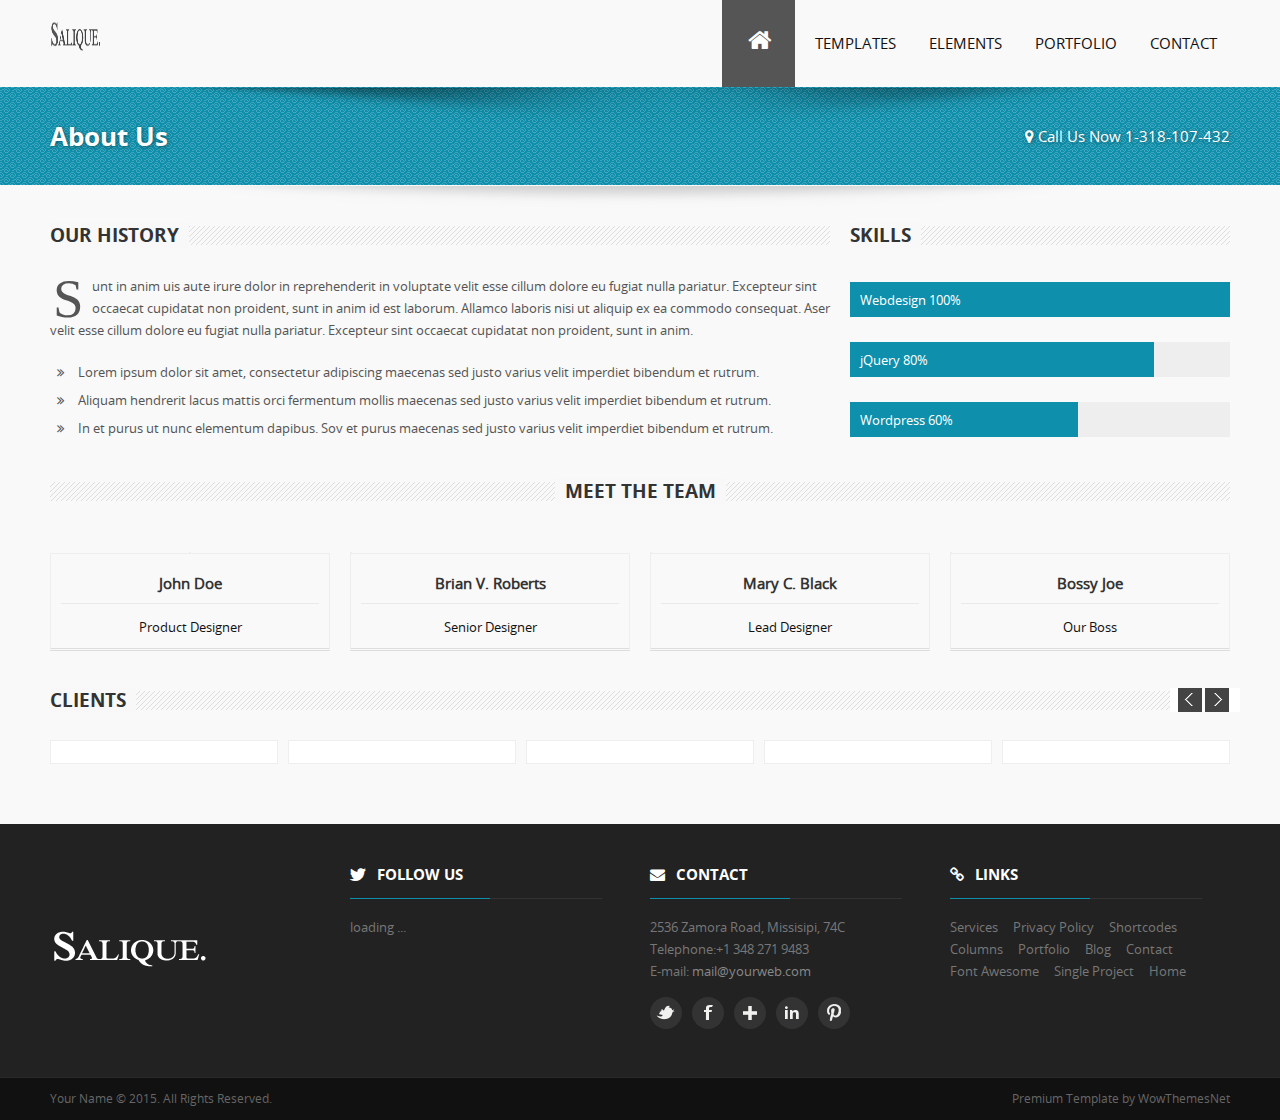
==== about.html @ fbb4b06b "first commit" ====
<!DOCTYPE HTML>
<html>
<head><meta name="viewport" content="width=device-width"/>
<title>Salique Theme Multipurpose Responsive </title>
<!-- STYLES & JQUERY 
================================================== -->
<link rel="stylesheet" type="text/css" href="css/style.css"/>
<link rel="stylesheet" type="text/css" href="css/icons.css"/>
<link rel="stylesheet" type="text/css" href="css/skinblue.css"/><!-- Change skin color here -->
<link rel="stylesheet" type="text/css" href="css/responsive.css"/>
<script src="js/jquery-1.9.0.min.js"></script><!-- scripts are at the bottom of the document -->
</head>
<body>
<!-- TOP LOGO & MENU
================================================== -->
<div class="grid">
	<div class="row space-bot">
		<!--Logo-->
		<div class="c4">
			<a href="index.html">
			<img src="images/logo.png" class="logo" alt="">
			</a>
		</div>
		<!--Menu-->
		<div class="c8">
		<nav id="topNav">
			<ul id="responsivemenu">
				<li class="active"><a href="index.html"><i class="icon-home homeicon"></i></a></li>
				<li><a href="#">Templates</a>
				<ul style="display: none;">					
					
					<li><a href="about.html">About</a></li>
					<li><a href="services.html">Services</a></li>					
					<li><a href="testimonials.html">Testimonials</a></li>								
					<li><a href="faq.html">F.A.Q.s</a></li>					
					<li><a href="gallery.html">Gallery</a></li>
					<li><a href="timeline.html">Timeline</a></li>
					<li class="last"><a href="404.html">404 Page</a></li>
				</ul>
				</li>
				<li><a href="#">Elements</a>
				<ul style="display: none;">
					
					<li><a href="team.html">Team</a></li>
					<li><a href="pricing.html">Pricing Tables</a></li>
					<li><a href="columns.html">Columns</a></li>
					<li><a href="rightsidebar.html">Right Sidebar</a></li>
					<li><a href="leftsidebar.html">Left Sidebar</a></li>
				</ul>
				</li>
				<li><a href="#">Portfolio</a>
				<ul>
					<li><a href="portfolio2.html">Two Columns</a></li>
					<li><a href="portfolio3.html">Three Columns</a></li>
					<li><a href="portfolio4.html">Four Columns</a></li>
					<li><a href="portfolio5.html">Five Columns</a></li>
					
					<li><a href="portfolio-masonry3.html">Three Masonry</a></li>
					<li><a href="portfolio-masonry4.html">Four Masonry</a></li>
					<li><a href="portfolio-masonry5.html">Five Masonry</a></li>					
					<li><a href="singleproject.html">Project Details</a></li>
				</ul>
				</li>				
				<li class="last"><a href="contact.html">Contact</a></li>
				
			</ul>
			</nav>
		</div>
	</div>
</div>
<!-- HEADER
================================================== -->
<div class="undermenuarea">
	<div class="boxedshadow">
	</div>
	<div class="grid">
		<div class="row">
			<div class="c8">
				<h1 class="titlehead">About Us</h1>
			</div>
			<div class="c4">
				<h1 class="titlehead rightareaheader"><i class="icon-map-marker"></i> Call Us Now 1-318-107-432</h1>
			</div>
		</div>
	</div>
</div>
<!-- CONTENT
================================================== -->
<div class="grid">
		<div class="shadowundertop"></div>
		<div class="row">
			<div class="c8">
				<h1 class="maintitle ">
				<span>OUR HISTORY</span>
				</h1>
				<p>
					<span class="dropcap">S</span>unt in anim uis aute irure dolor in reprehenderit in voluptate velit esse cillum dolore eu fugiat nulla pariatur. Excepteur sint occaecat cupidatat non proident, sunt in anim id est laborum. Allamco laboris nisi ut aliquip ex ea commodo consequat. Aser velit esse cillum dolore eu fugiat nulla pariatur. Excepteur sint occaecat cupidatat non proident, sunt in anim.
				</p>
				<ul class="icons">
					<li><i class="icon-double-angle-right"></i> Lorem ipsum dolor sit amet, consectetur adipiscing maecenas sed justo varius velit imperdiet bibendum et rutrum.</li>
					<li><i class="icon-double-angle-right"></i> Aliquam hendrerit lacus mattis orci fermentum mollis maecenas sed justo varius velit imperdiet bibendum et rutrum.</li>
					<li><i class="icon-double-angle-right"></i> In et purus ut nunc elementum dapibus. Sov et purus maecenas sed justo varius velit imperdiet bibendum et rutrum.</li>
				</ul>
			</div>
			<div class="c4">
				<h1 class="maintitle">
				<span>SKILLS</span>
				</h1>
				<ul id="skill">
					<li><span class="bar progressdefault" style="width:100%;"></span>
					<h3>Webdesign 100%</h3>
					</li>
					<li><span class="bar progressdefault" style="width:80%;"></span>
					<h3>jQuery 80%</h3>
					</li>
					<li><span class="bar progressdefault" style="width:60%;"></span>
					<h3>Wordpress 60%</h3>
					</li>
				</ul>
			</div>
		</div>
		<!-- OUR TEAM
		================================================== -->
		<div class="row space-top space-bot">
			<div class="c12">
				<h1 class="maintitle text-center">
				<span>Meet the Team</span>
				</h1>
			</div>
			<!-- box 1 -->
			<div class="c3" style="text-align:center;">
				<img src="http://placehold.it/270x180" class="imgOpa teamimage" alt="">
				<div class="teamdescription">
					<h1>John Doe</h1>
					<span class="hirefor">Product Designer</span>
				</div>
			</div>
			<!-- box 2 -->
			<div class="c3">
				<img src="http://placehold.it/270x180" class="imgOpa teamimage" alt="">
				<div class="teamdescription">
					<h1>Brian V. Roberts</h1>
					<span class="hirefor"> Senior Designer</span>
				</div>
			</div>
			<!-- box 3 -->
			<div class="c3">
				<img src="http://placehold.it/270x180" class="imgOpa teamimage" alt="">
				<div class="teamdescription">
					<h1>Mary C. Black</h1>
					<span class="hirefor">Lead Designer</span>
				</div>
			</div>
			<!-- box 4 -->
			<div class="c3">
				<img src="http://placehold.it/270x180" class="imgOpa teamimage" alt="">
				<div class="teamdescription">
					<h1>Bossy Joe</h1>
					<span class="hirefor">Our Boss</span>
				</div>
			</div>
			<!-- end box4 -->			
		</div>
		<!-- CLIENTS
		================================================== -->
		<div class="row space-top">
			<div class="c12 space-top">
				<h1 class="maintitle">
				<span>Clients</span>
				</h1>
			</div>
		</div>
		<div class="row">
			<div class="c12">
				<div class="list_carousel">
					<div class="carousel_nav">
						<a class="prev" id="car_prev" href="#"><span>prev</span></a>
						<a class="next" id="car_next" href="#"><span>next</span></a>
					</div>
					<div class="clearfix">
					</div>
					<ul id="recent-projects">
						<!--box 1-->
						<li>
						<div class="featured-projects clientslogo">
							<div class="featured-projects-image">
								<a href="#"><img src="http://placehold.it/220x140" class="imgOpa" alt=""></a>
							</div>
						</div>
						</li>
						<!--box 2-->
						<li>
						<div class="featured-projects clientslogo">
							<div class="featured-projects-image">
								<a href="#"><img src="http://placehold.it/220x140" class="imgOpa" alt=""></a>
							</div>
						</div>
						</li>
						<!--box 3-->
						<li>
						<div class="featured-projects clientslogo">
							<div class="featured-projects-image">
								<a href="#"><img src="http://placehold.it/220x140" class="imgOpa" alt=""></a>
							</div>
						</div>
						</li>
						<!--box 4-->
						<li>
						<div class="featured-projects clientslogo">
							<div class="featured-projects-image">
								<a href="#"><img src="http://placehold.it/220x140" class="imgOpa" alt=""></a>
							</div>
						</div>
						</li>
						<!--box 5-->
						<li>
						<div class="featured-projects clientslogo">
							<div class="featured-projects-image">
								<a href="#"><img src="http://placehold.it/220x140" class="imgOpa" alt=""></a>
							</div>
						</div>
						</li>
						<!--box 6-->
						<li>
						<div class="featured-projects clientslogo">
							<div class="featured-projects-image">
								<a href="#"><img src="http://placehold.it/220x140" class="imgOpa" alt=""></a>
							</div>
						</div>
						</li>
						<!--box 7-->
						<li>
						<div class="featured-projects clientslogo">
							<div class="featured-projects-image">
								<a href="#"><img src="http://placehold.it/220x140" class="imgOpa" alt=""></a>
							</div>
						</div>
						</li>
						<!--box 8-->
						<li>
						<div class="featured-projects clientslogo">
							<div class="featured-projects-image">
								<a href="#"><img src="http://placehold.it/220x140" class="imgOpa" alt=""></a>
							</div>
						</div>
						</li>
					</ul>
					<div class="clearfix">
					</div>
				</div>
			</div>
		</div>
</div><!-- end grid -->

<!-- FOOTER
================================================== -->
<div id="wrapfooter">
	<div class="grid">
		<div class="row" id="footer">
			<!-- to top button  -->
			<p class="back-top floatright">
				<a href="#top"><span></span></a>
			</p>
			<!-- 1st column -->
			<div class="c3">
				<img src="images/logo-footer.png" style="padding-top: 70px;" alt="">
			</div>
			<!-- 2nd column -->
			<div class="c3">
				<h2 class="title"><i class="icon-twitter"></i> Follow us</h2>
				<hr class="footerstress">
				<div id="ticker" class="query">
				</div>
			</div>
			<!-- 3rd column -->
			<div class="c3">
				<h2 class="title"><i class="icon-envelope-alt"></i> Contact</h2>
				<hr class="footerstress">
				<dl>
					<dt>2536 Zamora Road, Missisipi, 74C</dt>
					<dd><span>Telephone:</span>+1 348 271 9483</dd>
					<dd>E-mail: <a href="more.html">mail@yourweb.com</a></dd>
				</dl>
				<ul class="social-links" style="margin-top:15px;">
					<li class="twitter-link smallrightmargin">
					<a href="#" class="twitter rotate has-tip" target="_blank" title="Follow Us on Twitter">Twitter</a>
					</li>
					<li class="facebook-link smallrightmargin">
					<a href="#" class="facebook rotate has-tip" target="_blank" title="Join us on Facebook">Facebook</a>
					</li>
					<li class="google-link smallrightmargin">
					<a href="#" class="google rotate has-tip" title="Google +" target="_blank">Google</a>
					</li>
					<li class="linkedin-link smallrightmargin">
					<a href="#" class="linkedin rotate has-tip" title="Linkedin" target="_blank">Linkedin</a>
					</li>
					<li class="pinterest-link smallrightmargin">
					<a href="#" class="pinterest rotate has-tip" title="Pinterest" target="_blank">Pinterest</a>
					</li>
				</ul>
			</div>
			<!-- 4th column -->
			<div class="c3">
				<h2 class="title"><i class="icon-link"></i> Links</h2>
				<hr class="footerstress">
				<ul>
					<li>Services</li>
					<li>Privacy Policy</li>
					<li>Shortcodes</li>
					<li>Columns</li>
					<li>Portfolio</li>
					<li>Blog</li>
					<li>Contact</li>
					<li>Font Awesome</li>
					<li>Single Project</li>
					<li>Home</li>
				</ul>
			</div>
			<!-- end 4th column -->
		</div>
	</div>
</div>
<!-- copyright area -->
<div class="copyright">
	<div class="grid">
		<div class="row">
			<div class="c6">
				 Your Name &copy; 2015. All Rights Reserved.
			</div>
			<div class="c6">
				<span class="right">
				Premium Template by WowThemesNet </span>
			</div>
		</div>
	</div>
</div>
<!-- JAVASCRIPTS
================================================== -->
<!-- all-->
<script src="js/modernizr-latest.js"></script>

<!-- menu & scroll to top -->
<script src="js/common.js"></script>

<!-- testimonial rotator -->
<script src="js/jquery.cycle.js"></script>

<!-- twitter -->
<script src="js/jquery.tweet.js"></script>

<!-- cycle -->
<script src="js/jquery.cycle.js"></script>

<!-- carousel items -->
<script src="js/jquery.carouFredSel-6.0.3-packed.js"></script>

<!-- CALL Showcase - change 5 from min:5 and max:5 to the number of items you want visible -->
<script type="text/javascript">
$(window).load(function(){			
			$('#recent-projects').carouFredSel({
				responsive: true,
				width: '100%',
				auto: true,
				circular	: true,
				infinite	: false,
				prev : {
					button		: "#car_prev",
					key			: "left",
						},
				next : {
					button		: "#car_next",
					key			: "right",
							},
				swipe: {
					onMouse: true,
					onTouch: true
					},
				scroll : 2000,
				items: {
					visible: {
						min: 5,
						max: 5
					}
				}
			});
		});	
</script>

<!-- CALL opacity on hover images -->
<script type="text/javascript">
$(document).ready(function(){
    $("img.imgOpa").hover(function() {
      $(this).stop().animate({opacity: "0.6"}, 'slow');
    },
    function() {
      $(this).stop().animate({opacity: "1.0"}, 'slow');
    });
  });
</script>

<!-- CALL tabs -->
<script type="text/javascript">
$(document).ready(function() {	
	$('#tabs li a:not(:first)').addClass('inactive');
	$('.container:not(:first)').hide();	
	$('#tabs li a').click(function(){		
		var t = $(this).attr('href');
		if($(this).hasClass('inactive')){ //added to not animate when active
			$('#tabs li a').addClass('inactive');		
			$(this).removeClass('inactive');
			$('.container').hide();
			$(t).fadeIn('slow');	
		}			
		return false;
	}) //end click
});
</script>
</body>
</html>
---- css/style.css ----
/* * IVORY Framework * * A simple,flexible,powerful and fully responsive grid based front-end web framework * makes your web development faster and easier,& it takes you all the way from 1200px on down to 320px. * * Developed by Lakshmikanth Vallampati - kanth.vallampati@gmail.com * Licensed under GPLv2 * http://weice.in/ivory * */
/* ---------------------------------------- HTML RESET ----------------------------------------- */
html, body, div, span, applet, object, iframe, h1, h2, h3, h4, h5, h6, p, blockquote, pre, a, abbr, acronym, address, big, cite, code, del, dfn, em, img, ins, kbd, q, s, samp, small, strike, strong, sub, sup, tt, var, b, u, i, center, dl, dt, dd, ol, ul, li, fieldset, form, label, legend, table, caption, tbody, tfoot, thead, tr, th, td, article, aside, canvas, details, embed, figure, figcaption, footer, header, hgroup, menu, nav, output, ruby, section, summary, time, mark, audio, video { margin: 0; padding: 0; border: 0; font-size: 100%; font: inherit; vertical-align: baseline; font-family: OpenSansRegular; }
article, aside, details, figcaption, figure, footer, header, hgroup, menu, nav, section, label, legend { display: block }
body { background: #f9f9f9; font: 13px/22px OpenSansRegular, "HelveticaNeue", "Helvetica Neue", Helvetica, Arial, sans-serif; color: #555; }
blockquote, q { quotes: none }
blockquote:before, blockquote:after, q:before, q:after { content: ''; content: none; }
table { border-collapse: collapse; border-spacing: 0; }
img { max-width: 100% }
i { font-family: OpenSansItalic, Georgia }
label { font-size: 14px; color: #4d4d4d; cursor: pointer; display: block; font-weight: 500; margin-bottom: 3px; }
/* --------------------------------------- Clearfixes ------------------------------------------ */
.row:before, .row:after, .clearfix:before, .clearfix:after { content: ''; display: table; }
.row:after, .clearfix:after { clear: both }
.row, .clearfix { zoom: 1 }
/* --------------------------------------- GRID Layout ----------------------------------------- */
* { box-sizing: border-box; -ms-box-sizing: border-box; -moz-box-sizing: border-box; -webkit-box-sizing: border-box; }
body { margin: 0 auto }
.grid { margin: 0 auto; max-width: 1200px; width: 100%; }
/* You can choose the grid 1200 or 1140 or 1024 or 960 as per your requirement */
.g1140 { margin: 0 auto; max-width: 1140px; width: 100%; }
.g1024 { margin: 0 auto; max-width: 1024px; width: 100%; }
.g960 { margin: 0 auto; max-width: 960px; width: 100%; }
.row { width: 100%; margin: 0 auto; }
.c1 { width: 8.33% }
.c2 { width: 16.66% }
.c3 { width: 25% }
.c4 { width: 33.33% }
.c5 { width: 41.66% }
.c6 { width: 50% }
.c7 { width: 58.33% }
.c8 { width: 66.66% }
.c9 { width: 75% }
.c10 { width: 83.33% }
.c11 { width: 91.66% }
.c12 { width: 100% }
.c1-5 { width: 20% }
/* This column can be used as a one fifth of the row */
.c1-8 { width: 12.5% }
/* This column can be used as a one eigth of the row */
.c1, .c2, .c3, .c4, .c5, .c6, .c7, .c8, .c9, .c10, .c11, .c12, .c1-5, .c1-8 { min-height: 1px; float: left; padding-left: 10px; padding-right: 10px; position: relative; }
.row .row { margin-left: -10px }
sub, sup { font-size: 60%; line-height: 0; position: relative; vertical-align: baseline; }
sup { top: -0.5em }
sub { bottom: -0.25em }
/* ------------------------------------------ Misc ----------------------------------------- */
.left { float: left }
.right { float: right }
.text-left { text-align: left }
.text-right { text-align: right }
.text-center { text-align: center }
.text-justify { text-align: justify }
.space-top { margin-top: 20px }
.space-bot { margin-bottom: 20px }
.space-htop { margin-top: 10px }
.space-hbot { margin-bottom: 10px }
/* ------------------------------------------- Typography ---------------------------------------------- */
h1, h2, h3, h4, h5, h6 { font-style: normal; color: #333; text-rendering: optimizeLegibility; line-height: 1.1; margin-bottom: 14px; margin-top: 14px; font-family: OpenSansBold; }
h1 small, h2 small, h3 small, h4 small, h5 small, h6 small { font-size: 60%; color: #333; line-height: 0; }
h1 a, h2 a, h3 a, h4 a, h5 a, h6 a { font-weight: inherit; text-decoration: none; }
h1 { font-size: 36px; line-height: 48px; margin-bottom: 12px; }
h2 { font-size: 32px; line-height: 42px; margin-bottom: 8px; }
h3 { font-size: 27px; line-height: 36px; margin-bottom: 6px; }
h4 { font-size: 24px; line-height: 32px; margin-bottom: 4px; }
h5 { font-size: 20px; line-height: 27px; font-family: OpenSansRegular; font-weight: bold; }
h6 { font-size: 16px; line-height: 27px; font-family: OpenSansRegular; font-weight: bold; }
a { color: #2ba6cb; text-decoration: none; line-height: inherit; }
a:hover { color: #2795b6 }
a:focus { color: #2ba6cb; outline: none; }
p { margin-bottom: 20px }
p a, p a:visited { line-height: inherit }
p.note { background-color: #f0f0f0; padding: 15px 10px 20px; box-shadow: 0 1px 3px rgba(0,0,0,.3); -moz-box-shadow: 0 1px 3px rgba(0,0,0,.3); -webkit-box-shadow: 0 1px 3px rgba(0,0,0,.3); }
p.alert { background-color: #fff6aa; border-color: #ffc814; padding: 15px 10px 15px; box-shadow: 0 1px 3px rgba(0,0,0,.3); -moz-box-shadow: 0 1px 3px rgba(0,0,0,.3); -webkit-box-shadow: 0 1px 3px rgba(0,0,0,.3); }
p.alert, p.alert * { color: #454545; text-shadow: 0 1px 0 rgba(255,255,255,0.6) !important; }
p.alert.success { background-color: #d7e87c; border-color: #97ae1e; }
p.alert.error { background-color: #edb39b; border-color: #ed6127; }
p.alert.info { background-color: #d9edf0; border-color: #b8e7f5; }
em, i { font-style: italic; line-height: inherit; }
strong, b { font-weight: bold; line-height: inherit; }
small { font-size: 70%; line-height: inherit; }
hr { border: solid #eee; border-width: 1px 0 0; clear: both; margin: 20px 0 -15px; height: 0; }
/* ----------------------------------------- Lists ------------------------------------------ */
#topNav ul, ol { list-style-position: inside; text-indent: 5px; }
ul, ol { margin-bottom: 8px }
ul li ul, ul li ol { margin-bottom: 0px }
ul.square, ul.circle, ul.disc { margin-left: 12px }
ul.square { list-style-type: square }
ul.square li ul { list-style: inherit }
ul.circle { list-style-type: circle }
ul.circle li ul { list-style: inherit }
ul.disc { list-style-type: disc }
ul.disc li ul { list-style: inherit }
ul.no-bullet { list-style: none }
ul.large li { line-height: 21px }
ol { margin-left: 10px }
ol li ul, ol li ol { margin-left: 10px; margin-bottom: 0; }
ul { list-style: none }
/* --------------------------------------- Form Elements ------------------------------------- */
img { border: 0px }
form { margin-bottom: 20px; font: 14px "HelveticaNeue","Helvetica Neue",Helvetica,Arial,sans-serif; color: #777; }
fieldset { margin-bottom: 20px }
textarea, input[type="text"], input[type="password"], input[type="datetime"], input[type="datetime-local"], input[type="date"], input[type="month"], input[type="time"], input[type="week"], input[type="number"], input[type="email"], input[type="url"], input[type="search"], input[type="tel"], input[type="color"], select { background: #ffffff; border: 1px solid #ddd; padding: 8px 8px; vertical-align: middle; outline: none; border-radius: 2px; -moz-border-radius: 2px; -webkit-border-radius: 2px; transition: border linear 0.4s,box-shadow linear 0.4s; -o-transition: border linear 0.4s,box-shadow linear 0.4s; -moz-transition: border linear 0.4s,box-shadow linear 0.4s; -webkit-transition: border linear 0.4s,box-shadow linear 0.4s; margin: 0; width: 100%; display: block; margin-bottom: 20px; }
input[type="text"]:focus, input[type="password"]:focus, input[type="email"]:focus, textarea:focus { border: 1px solid; border-color: rgba(82,168,236,0.8); color: #444; box-shadow: inset 0 1px 1px rgba(0,0,0,0.075),0 0 8px rgba(81,168,236,0.5); -moz-box-shadow: inset 0 1px 1px rgba(0,0,0,0.075),0 0 8px rgba(81,168,236,0.5); -webkit-box-shadow: inset 0 1px 1px rgba(0,0,0,0.075),0 0 8px rgba(81,168,236,0.5); }
textarea { min-height: 120px }
input[type="checkbox"] { display: inline }
label span, legend span { font-size: 12px; color: #444; }
/* ---- Alerts ---- */
.alert { padding: 10px; margin-bottom: 18px; color: #c09853; text-shadow: 0 1px 0 rgba(255, 255, 255, 0.5); background-color: #fcf8e3; border: 1px solid #fbeee0; border-radius: 4px; -moz-border-radius: 4px; -webkit-border-radius: 4px; }
.success { color: #468847;background-color: #dff0d8;border-color: #d6e9c6;padding: 10px;font-weight: bold;margin-bottom: 10px;}
.error { color: #b94a48; background-color: #f2dede; border-color: #eed3d7; }
.info { color: #3a87ad; background-color: #d9edf7; border-color: #bce8f1; }
.close {font-size: 20px;color: #333;float: right;}
/* ---- Accordion ---- */
.accordion { width: 100%; background: #fff; font-size: 14px; font-family: "Helvetica Neue", "Helvetica", Helvetica, Arial, sans-serif; border-radius: 5px; -moz-border-radius: 5px; -webkit-border-radius: 5px; box-shadow: 0 1px 3px rgba(0,0,0,.3); -moz-box-shadow: 0 1px 3px rgba(0,0,0,.3); -webkit-box-shadow: 0 1px 3px rgba(0,0,0,.3); }
.accordion p { height: 0; margin-bottom: 0px; padding: 0; color: #888; overflow: hidden; }
.accordion a { display: block; height: auto; padding: 5px; line-height: 24px; background-color: #eee; color: #333; text-decoration: none; text-align: center; border-bottom: 1px solid #aaa; }
.accordion a:hover, .accordion a:focus { opacity: .9; color: #ooo; }
.accordion a:active { color: #000 }
.accordion :target + p { padding: 10px 15px; border-bottom: 1px solid #ccc; height: auto; }
.accordian { }
.accordian li { list-style-type: none; padding: 10px 5px 10px 10px; }
.dimension { border-left: 1px solid #ddd; border-right: 1px solid #ddd; }
.even, .odd { font-weight: bold; height: 47px; padding-top: 3px; padding-left: 10px; }
.even { border: 1px solid #d8d8d8; background-color: #ececec; }
.odd { border: 1px solid black; background: #333; color: white; }
/* -------------------------------------------- Buttons ---------------------------------------- */
.button { font-size: 14px; background: #333; color: #fff; border: 0px; line-height: 30px; padding-left: 15px; padding-right: 15px; cursor: pointer; }
.button:hover { opacity: 0.8 }
button { display: inline-block; *display: inline; padding: 7px 20px; margin-bottom: 10px; *margin-left: .3em; font-size: 14px; line-height: 20px; *line-height: 20px; color: #333 !important; text-align: center; vertical-align: middle; cursor: pointer; background-color: #eee; *background-color: #eee; background: -webkit-gradient(linear,left top,left bottom,from(#eee),to(#e6e6e6)); background: -moz-linear-gradient(top,#eee,#e6e6e6); border: 1px solid #bbbbbb; *border: 0; border-color: rgba(0,0,0,0.1) rgba(0,0,0,0.1) rgba(0,0,0,0.25); border-color: #eee,#eee,#d4d4d4; border-radius: 4px; -o-border-radius: 4px; -ms-border-radius: 4px; -moz-border-radius: 4px; -webkit-border-radius: 4px; filter: progid:dximagetransform.microsoft.gradient(startColorstr='#ffffffff',endColorstr='#ffe6e6e6',GradientType=0); filter: progid:dximagetransform.microsoft.gradient(enabled=false); *zoom: 1; box-shadow: inset 0 1px 0 rgba(255,255,255,0.2),0 1px 2px rgba(0,0,0,0.05); -moz-box-shadow: inset 0 1px 0 rgba(255,255,255,0.2),0 1px 2px rgba(0,0,0,0.05); -webkit-box-shadow: inset 0 1px 0 rgba(255,255,255,0.2),0 1px 2px rgba(0,0,0,0.05); }
button:hover, button:active { background: #eee; background: -webkit-gradient(linear,left top,left bottom,from(#eee),to(#f8f8f8)); background: -moz-linear-gradient(top,#eee,#f8f8f8); }
button.large { padding: 10px 35px; font-size: 15px; }
button.small { padding: 3px 13px; font-size: 13px; }
button.skyblue { /* --- skyblue color button --- */ color: #fff !important; background-color: #26a2b6; background: -moz-linear-gradient(#34bac9,#26a2b6); background: -webkit-gradient(linear,left top,left bottom,from(#34bac9),to(#26a2b6)); background: -webkit-linear-gradient(#34bac9,#26a2b6); background: -o-linear-gradient(#34bac9,#26a2b6); background: -ms-linear-gradient(#34bac9,#26a2b6); background: linear-gradient(#34bac9,#26a2b6); }
button.skyblue:hover, button.black:active { background: #a9016b; background: -webkit-gradient(linear,left top,left bottom,from(#26a2b6),to(#34bac9)); background: -moz-linear-gradient(top,#26a2b6,#34bac9); }
button.blue { /* --- blue color button --- */ color: #fff !important; background-color: #008fd5; background: -webkit-gradient(linear,left top,left bottom,from(#008fd5),to(#0085c6)); background: -moz-linear-gradient(top,#008fd5,#0085c6); filter: progid:dximagetransform.microsoft.gradient(startColorstr='#ffffff',endColorstr='#ffe6e6e6',GradientType=0); filter: progid:dximagetransform.microsoft.gradient(enabled=false); *zoom: 1; }
button.blue:hover, button.blue:active { background: #008fd5; background: -webkit-gradient(linear,left top,left bottom,from(#008fd5),to(#009de9)); background: -moz-linear-gradient(top,#008fd5,#009de9); }
button.green { /* --- green color button --- */ color: #fff !important; background-color: #46a546; background: -webkit-gradient(linear,left top,left bottom,from(#46a546),to(#419a41)); background: -moz-linear-gradient(top,#46a546,#419a41); filter: progid:dximagetransform.microsoft.gradient(startColorstr='#ffffffff',endColorstr='#ffe6e6e6',GradientType=0); filter: progid:dximagetransform.microsoft.gradient(enabled=false); *zoom: 1; }
button.green:hover, button.green:active { background: #46a546; background: -webkit-gradient(linear,left top,left bottom,from(#46a546),to(#4cb34c)); background: -moz-linear-gradient(top,#46a546,#4cb34c); }
button.yellow { /* --- yellow color button --- */ color: #fff !important; background-color: #f0bf4a; background: -moz-linear-gradient(#f0c930,#f0bf4a); background: -webkit-gradient(linear,left top,left bottom,from(#f0c930),to(#f0bf4a)); background: -webkit-linear-gradient(#f0c930,#f0bf4a); background: -o-linear-gradient(#f0c930,#f0bf4a); background: -ms-linear-gradient(#f0c930,#f0bf4a); background: linear-gradient(#f0c930,#f0bf4a); }
button.yellow:hover, button.black:active { background: #f0bf4a; background: -webkit-gradient(linear,left top,left bottom,from(#f0bf4a),to(#f0c930)); background: -moz-linear-gradient(top,#f0bf4a,#f0c930); }
button.orange { /* --- orange color button --- */ color: #fff !important; background-color: #ff5c00; background: -moz-linear-gradient(#ff6f40,#ff5c00); background: -webkit-gradient(linear,left top,left bottom,from(#ff6f40),to(#ff5c00)); background: -webkit-linear-gradient(#ff6f40,#ff5c00); background: -o-linear-gradient(#ff6f40,#ff5c00); background: -ms-linear-gradient(#ff6f40,#ff5c00); background: linear-gradient(#ff6f40,#ff5c00); }
button.orange:hover, button.black:active { background: #d798d1; background: -webkit-gradient(linear,left top,left bottom,from(#ff5c00),to(#ff6f40)); background: -moz-linear-gradient(top,#ff5c00,#ff6f40); }
button.red { /* --- red color button --- */ color: #fff !important; background-color: #bd362f; background: -webkit-gradient(linear,left top,left bottom,from(#bd362f),to(#b1322c)); background: -moz-linear-gradient(top,#bd362f,#b1322c); filter: progid:dximagetransform.microsoft.gradient(startColorstr='#ffffffff',endColorstr='#ffe6e6e6',GradientType=0); filter: progid:dximagetransform.microsoft.gradient(enabled=false); *zoom: 1; }
button.red:hover, button-red:active { background: #bd362f; background: -webkit-gradient(linear,left top,left bottom,from(#bd362f),to(#cc3b34)); background: -moz-linear-gradient(top,#bd362f,#cc3b34); }
button.magenta { /* --- magenta color button --- */ color: #fff !important; background-color: #b9298f; background: -moz-linear-gradient(#b93180,#b9298f); background: -webkit-gradient(linear,left top,left bottom,from(#b93180),to(#b9298f)); background: -webkit-linear-gradient(#b93180,#b9298f); background: -o-linear-gradient(#b93180,#b9298f); background: -ms-linear-gradient(#b93180,#b9298f); background: linear-gradient(#b93180,#b9298f); }
button.magenta:hover, button.black:active { background: #b9298f; background: -webkit-gradient(linear,left top,left bottom,from(#b9298f),to(#b9358f)); background: -moz-linear-gradient(top,#b9298f,#b9358f); }
button.black { /* --- black color button --- */ color: #fff !important; background-color: #111; background: -moz-linear-gradient(#222,#111); background: -webkit-gradient(linear,left top,left bottom,from(#222),to(#111)); background: -webkit-linear-gradient(#222,#111); background: -o-linear-gradient(#222,#111); background: -ms-linear-gradient(#222,#111); background: linear-gradient(#222,#111); }
button.black:hover, button.black:active { background: #222; background: -webkit-gradient(linear,left top,left bottom,from(#222),to(#333)); background: -moz-linear-gradient(top,#222,#333); }
/* --------------------------------------- Table ------------------------------------------ */
table { *border-collapse: collapse; /* IE7 and lower */ border-spacing: 0; width: 100%; border: solid #ccc 1px; border-radius: 6px; -moz-border-radius: 6px; -webkit-border-radius: 6px; box-shadow: 0 1px 1px #ccc; -moz-box-shadow: 0 1px 1px #ccc; -webkit-box-shadow: 0 1px 1px #ccc; }
td, th { border-left: 1px solid #ccc; border-top: 1px solid #ccc; padding: 10px; text-align: left; }
th { background-color: #d9edf0; background-image: -webkit-gradient(linear,left top,left bottom,from(#ebf3fc),to(#dce9f9)); background-image: -webkit-linear-gradient(top,#ebf3fc,#dce9f9); background-image: -moz-linear-gradient(top,#ebf3fc,#dce9f9); background-image: -ms-linear-gradient(top,#ebf3fc,#dce9f9); background-image: -o-linear-gradient(top,#ebf3fc,#dce9f9); background-image: linear-gradient(top,#ebf3fc,#dce9f9); box-shadow: 0 1px 0 rgba(255,255,255,.8) inset; -moz-box-shadow: 0 1px 0 rgba(255,255,255,.8) inset; -webkit-box-shadow: 0 1px 0 rgba(255,255,255,.8) inset; border-top: none; text-shadow: 0 1px 0 rgba(255,255,255,.5); }
/* ----------------------------------------- Tabs ----------------------------------------- */
.tab-page p { padding: 20px }
.tab-container { position: relative }
/* You have to change the height based on your content */
.tab-container .tab-radio { display: none }
.tab-container .tab { display: block; float: left; position: relative; border-top-left-radius: 4px; border-top-right-radius: 4px; border: 1px solid #cfd2d7; color: #888; margin-top: -10px; margin-right: 1.0%; padding: 5px 20px; text-decoration: none; text-align: center; cursor: pointer; background-color: #eee; text-transform: uppercase; font-family: OpenSansBold; }
.tab-container .tab-radio:checked ~ .tab, .tab-container .tab-radio:active ~ .tab { background-color: #fff; z-index: 100; border-bottom: 1px solid #fff; }
.tab-container .tab-radio:checked ~ .tab { background-color: #fff; color: #333; }
.tab-container .tab-page { visibility: hidden; background-color: #fff; color: #888; display: block; position: absolute; top: 22px; height: auto; width: 100%; float: left; padding: 5px; border: 1px solid #ddd; border-top-right-radius: 5px; border-bottom-left-radius: 5px; border-bottom-right-radius: 5px; }
.tab-container .tab-radio:checked ~ .tab-page { visibility: visible }
/* =Media query for 960 Screens - sets nested grids to 100%-------------------------------------------------------------- */
@media only screen and (max-width:960px) { 
	.row .row .c1, .row .row .c2, .row .row .c3, .row .row .c4, .row .row .c5, .row .row .c6, .row .row .c7, .row .row .c8, .row .row .c9, .row .row .c10, .row .row .c11, .row .row .c12, .row .row .c1-5, .row .row .c1-8 { width: 100%; margin-bottom: 20px; margin-left: 0px; margin-right: 0px; }
	.row .row>div:last-child { margin-bottom: 0 !important }
}
/* =Media query for iPad and tablets-------------------------------------------------------------- */
@media handheld,only screen and (max-width:768px),only screen and (max-device-width:768px) and (orientation:portrait) { 
	body { font-size: 90% }
	.row { margin-bottom: 0!important }
	.c1, .c2, .c3, .c4, .c5, .c6, .c7, .c8, .c9, .c10, .c11, .c12, .c1-5, .c1-8 { width: 100%; margin-right: 0; margin-left: 0; margin-bottom: 20px; }
}
/* Generated by Font Squirrel (http://www.fontsquirrel.com) on February 17, 2013 07:43:32 AM America/New_York */
@font-face { font-family: 'OpenSansLight'; src: url('fonts/OpenSans-Light-webfont.eot'); src: url('fonts/OpenSans-Light-webfont.eot?#iefix') format('embedded-opentype'), url('fonts/OpenSans-Light-webfont.woff') format('woff'), url('fonts/OpenSans-Light-webfont.ttf') format('truetype'), url('fonts/OpenSans-Light-webfont.svg#OpenSansLight') format('svg'); font-weight: normal; font-style: normal; }
@font-face { font-family: 'OpenSansLightItalic'; src: url('fonts/OpenSans-LightItalic-webfont.eot'); src: url('fonts/OpenSans-LightItalic-webfont.eot?#iefix') format('embedded-opentype'), url('fonts/OpenSans-LightItalic-webfont.woff') format('woff'), url('fonts/OpenSans-LightItalic-webfont.ttf') format('truetype'), url('fonts/OpenSans-LightItalic-webfont.svg#OpenSansLightItalic') format('svg'); font-weight: normal; font-style: normal; }
@font-face { font-family: 'OpenSansRegular'; src: url('fonts/OpenSans-Regular-webfont.eot'); src: url('fonts/OpenSans-Regular-webfont.eot?#iefix') format('embedded-opentype'), url('fonts/OpenSans-Regular-webfont.woff') format('woff'), url('fonts/OpenSans-Regular-webfont.ttf') format('truetype'), url('fonts/OpenSans-Regular-webfont.svg#OpenSansRegular') format('svg'); font-weight: normal; font-style: normal; }
@font-face { font-family: 'OpenSansItalic'; src: url('fonts/OpenSans-Italic-webfont.eot'); src: url('fonts/OpenSans-Italic-webfont.eot?#iefix') format('embedded-opentype'), url('fonts/OpenSans-Italic-webfont.woff') format('woff'), url('fonts/OpenSans-Italic-webfont.ttf') format('truetype'), url('fonts/OpenSans-Italic-webfont.svg#OpenSansItalic') format('svg'); font-weight: normal; font-style: normal; }
@font-face { font-family: 'OpenSansSemibold'; src: url('fonts/OpenSans-Semibold-webfont.eot'); src: url('fonts/OpenSans-Semibold-webfont.eot?#iefix') format('embedded-opentype'), url('fonts/OpenSans-Semibold-webfont.woff') format('woff'), url('fonts/OpenSans-Semibold-webfont.ttf') format('truetype'), url('fonts/OpenSans-Semibold-webfont.svg#OpenSansSemibold') format('svg'); font-weight: normal; font-style: normal; }
@font-face { font-family: 'OpenSansSemiboldItalic'; src: url('fonts/OpenSans-SemiboldItalic-webfont.eot'); src: url('fonts/OpenSans-SemiboldItalic-webfont.eot?#iefix') format('embedded-opentype'), url('fonts/OpenSans-SemiboldItalic-webfont.woff') format('woff'), url('fonts/OpenSans-SemiboldItalic-webfont.ttf') format('truetype'), url('fonts/OpenSans-SemiboldItalic-webfont.svg#OpenSansSemiboldItalic') format('svg'); font-weight: normal; font-style: normal; }
@font-face { font-family: 'OpenSansBold'; src: url('fonts/OpenSans-Bold-webfont.eot'); src: url('fonts/OpenSans-Bold-webfont.eot?#iefix') format('embedded-opentype'), url('fonts/OpenSans-Bold-webfont.woff') format('woff'), url('fonts/OpenSans-Bold-webfont.ttf') format('truetype'), url('fonts/OpenSans-Bold-webfont.svg#OpenSansBold') format('svg'); font-weight: normal; font-style: normal; }
@font-face { font-family: 'OpenSansBoldItalic'; src: url('fonts/OpenSans-BoldItalic-webfont.eot'); src: url('fonts/OpenSans-BoldItalic-webfont.eot?#iefix') format('embedded-opentype'), url('fonts/OpenSans-BoldItalic-webfont.woff') format('woff'), url('fonts/OpenSans-BoldItalic-webfont.ttf') format('truetype'), url('fonts/OpenSans-BoldItalic-webfont.svg#OpenSansBoldItalic') format('svg'); font-weight: normal; font-style: normal; }
@font-face { font-family: 'OpenSansExtrabold'; src: url('fonts/OpenSans-ExtraBold-webfont.eot'); src: url('fonts/OpenSans-ExtraBold-webfont.eot?#iefix') format('embedded-opentype'), url('fonts/OpenSans-ExtraBold-webfont.woff') format('woff'), url('fonts/OpenSans-ExtraBold-webfont.ttf') format('truetype'), url('fonts/OpenSans-ExtraBold-webfont.svg#OpenSansExtrabold') format('svg'); font-weight: normal; font-style: normal; }
@font-face { font-family: 'OpenSansExtraboldItalic'; src: url('fonts/OpenSans-ExtraBoldItalic-webfont.eot'); src: url('fonts/OpenSans-ExtraBoldItalic-webfont.eot?#iefix') format('embedded-opentype'), url('fonts/OpenSans-ExtraBoldItalic-webfont.woff') format('woff'), url('fonts/OpenSans-ExtraBoldItalic-webfont.ttf') format('truetype'), url('fonts/OpenSans-ExtraBoldItalic-webfont.svg#OpenSansExtraboldItalic') format('svg'); font-weight: normal; font-style: normal; }
/* MENUS ================================================== */
/* JS disabled styles */
.no-js nav li:hover ul { display: block }
/* base nav styles */
nav { float: right; display: block; margin: 0px 0px 20px 0px; position: relative; color: #666; text-transform: uppercase; font-family: OpenSansRegular; }
nav ul { padding: 0; margin: 0; }
nav ul ul li { height: auto }
nav li { -webkit-transition: all 0.5s ease-in-out; -moz-transition: all 0.5s ease-in-out; -o-transition: all 0.5s ease-in-out; -ms-transition: all 0.5s ease-in-out; transition: all 0.5s ease-in-out; position: relative; float: left; list-style-type: none; z-index: 1; font-size: 15px; margin-left: 5px; line-height: 67px; }
nav li:hover, nav li a:hover { -webkit-transition: all 0.5s ease-in-out; -moz-transition: all 0.5s ease-in-out; -o-transition: all 0.5s ease-in-out; -ms-transition: all 0.5s ease-in-out; transition: all 0.5s ease-in-out; background: #555; color: #fff; }
nav li.active { background: #555}
nav li.active a { color: #fff }
nav ul:after { content: "."; display: block; height: 0; clear: both; visibility: hidden; }
nav li a { display: block; padding: 10px 13px 10px 10px; color: #111; text-decoration: none; }
nav li a:focus { outline: none; text-decoration: none; }
nav li:first-child a { border-left: none }
nav li.last a { border-right: none }
nav a span { display: block; float: right; margin-left: 5px; }
nav ul ul { display: none; position: absolute; background: #555; left: 0px; min-width: 150px; }
nav ul ul li { float: none; line-height: 30px; }
nav ul ul a { text-transform: none; -webkit-transition-property: background color; -webkit-transition-duration: 0.5s; -webkit-transition-timing-function: ease; -moz-transition-property: background color; -moz-transition-duration: 0.5s; -moz-transition-timing-function: ease; -o-transition-property: background color; -o-transition-duration: 0.5s; -o-transition-timing-function: ease; -ms-transition-property: background color; -ms-transition-duration: 0.5s; -ms-transition-timing-function: ease; transition-property: background color; transition-duration: 0.5s; transition-timing-function: ease; padding: 5px 10px; border-left: none; border-right: none; font-size: 14px; color: #fff; margin-left: -5px; }
nav ul ul a:hover { margin-left: 0px; background: rgba(0,0,0,0.1); margin-left: -5px; -webkit-transition-property: background color; -webkit-transition-duration: 0.5s; -webkit-transition-timing-function: ease; -moz-transition-property: background color; -moz-transition-duration: 0.5s; -moz-transition-timing-function: ease; -o-transition-property: background color; -o-transition-duration: 0.5s; -o-transition-timing-function: ease; -ms-transition-property: background color; -ms-transition-duration: 0.5s; -ms-transition-timing-function: ease; transition-property: background color; transition-duration: 0.5s; transition-timing-function: ease; }
nav ul>li:hover>a { color: #fff }
div.slide img { float: left; margin: 8px 5px 30px; }
blockquote.testimonial-wrap.testimonial { position: relative; display: table; -webkit-border-radius: 10px; -moz-border-radius: 10px; border-radius: 10px; padding: 15px; -webkit-box-shadow: 0 1px 3px rgba(0,0,0,0.4); -moz-box-shadow: 0 1px 3px rgba(0,0,0,0.4); box-shadow: 0 1px 3px rgba(0,0,0,0.4); font-size: 15px; line-height: 22px; background: #ebebeb; color: #545454; text-shadow: 0 1px 0 #fff; margin-bottom: 22px; }
blockquote.testimonial-wrap .testimonialdiv.valign { display: table-cell; vertical-align: middle; }
blockquote.testimonial-wrap .testimonial:after { position: absolute; z-index: 1; content: ' '; width: 14px; height: 14px; bottom: -14px; left: 28px; background: transparent url('http://www.happytables.com/wp-content/themes/happyv1/images/testimonial-arrow.png') 0 0; }
blockquote.testimonial-wrap .testimonial-profile { position: relative; min-height: 60px; padding-left: 70px; line-height: 1em; }
blockquote.testimonial-wrap .testimonial-profile img.profile-pic { position: absolute; top: 0; left: 0; width: 50px; height: 50px; border: 5px solid #ebebeb; }
blockquote.testimonial-wrap .testimonial-profile img.profile-country { position: absolute; top: 7px; right: 0; width: 16px; height: 11px; }
blockquote.testimonial-wrap .testimonial-profilediv.name { color: #ff7200; font-family: OpenSansBold; font-size: 14px; padding-top: 5px; }
blockquote.testimonial-wrap .testimonial-profilediv.restaurant { font-size: 13px; margin-top: 5px; line-height: 20px; }
#testimonials { position: relative; z-index: 0; }
.testimonial h6 { line-height: 0; margin-top: 5px; }
.main-cta-button { position: relative; z-index: 50; top: -18px; margin: 0 auto; font-weight: normal; text-transform: uppercase; letter-spacing: 1px; font-size: 20px; padding: 20px; -webkit-border-radius: 40px; -moz-border-radius: 40px; border-radius: 40px; color: #fff; text-shadow: 0 -1px 1px rgba(0,0,0,0.15); cursor: pointer; cursor: hand; background-color: #ee6100; background-repeat: repeat-x; background-image: -khtml-gradient(linear,left top,left bottom,from(#ff9422),to(#ee6100)); background-image: -moz-linear-gradient(top,#ff9422,#ee6100); background-image: -ms-linear-gradient(top,#ff9422,#ee6100); background-image: -webkit-gradient(linear,left top,left bottom,color-stop(0%,#ff9422),color-stop(100%,#ee6100)); background-image: -webkit-linear-gradient(top,#ff9422,#ee6100); background-image: -o-linear-gradient(top,#ff9422,#ee6100); background-image: linear-gradient(top,#ff9422,#ee6100); filter: progid:DXImageTransform.Microsoft.gradient(startColorstr='#ff9422',endColorstr='#ee6100',GradientType=0); border-color: #ee6100 #ee6100 #a24200; border-color: rgba(0,0,0,0.1) rgba(0,0,0,0.1) rgba(0,0,0,0.25); -webkit-box-shadow: 0 2px 4px 0 rgba(0,0,0,0.2),0 1px 1px 0 rgba(0,0,0,0.15); -moz-box-shadow: 0 2px 4px 0 rgba(0,0,0,0.2),0 1px 1px 0 rgba(0,0,0,0.15); box-shadow: 0 2px 4px 0 rgba(0,0,0,0.2),0 1px 1px 0 rgba(0,0,0,0.15); }
.main-cta-button:hover { background-color: #ff7200; background-repeat: repeat-x; background-image: -khtml-gradient(linear,left top,left bottom,from(#ffa533),to(#ff7200)); background-image: -moz-linear-gradient(top,#ffa533,#ff7200); background-image: -ms-linear-gradient(top,#ffa533,#ff7200); background-image: -webkit-gradient(linear,left top,left bottom,color-stop(0%,#ffa533),color-stop(100%,#ff7200)); background-image: -webkit-linear-gradient(top,#ffa533,#ff7200); background-image: -o-linear-gradient(top,#ffa533,#ff7200); background-image: linear-gradient(top,#ffa533,#ff7200); filter: progid:DXImageTransform.Microsoft.gradient(startColorstr='#ffa533',endColorstr='#ff7200',GradientType=0); border-color: #ff7200 #ff7200 #b35000; border-color: rgba(0,0,0,0.1) rgba(0,0,0,0.1) rgba(0,0,0,0.25); }
.theme-thumb-wrap { position: relative; width: 300px; height: 223px; }
.primarycolor { color: #fe9120 }
/* NICE TABS ================================================== */
#tabs { }
.container { border-top-right-radius: 7px; margin-top: 37px; border: 1px solid #eee; padding: 20px 20px 0px; background: #fff; }
#tabs li { float: left; list-style: none; border-top: 1px solid #eee; border-left: 1px solid #eee; border-right: 1px solid #eee; margin-right: 5px; border-top-left-radius: 3px; border-top-right-radius: 3px; }
#tabs li a { font-size: 13px; font-weight: bold; color: #000000; padding: 7px 14px 6px 12px; display: block; background: #FFFFFF; border-top-left-radius: 3px; border-top-right-radius: 3px; text-decoration: none; background: -moz-linear-gradient(top, #ebebeb, white 10%); background: -webkit-gradient(linear, 0 0, 0 10%, from(#ebebeb), to(white)); border-top: 1px solid white; text-shadow: -1px -1px 0 #fff; outline: none; }
#tabs li a.inactive { color: #333; background: #f3f3f3; border-top: 1px solid white; }
#tabs li a:hover, #tabs li a.inactive:hover { color: #000000 }

#form1 { margin: 1em 0; padding-top: 10px; background: url(../images/form1/form_top.gif) no-repeat 0 0; }
#form1 fieldset { margin: 0; padding: 0; border: none; float: left; display: inline; width: 260px; margin-left: 25px; }
#form1 legend { display: none }
#form1 p { margin: .5em 0 }
#form1 label { display: block }
#form1 input, #form1 textarea { width: 252px; border: 1px solid #ddd; background: #fff url(../images/form1/form_input.gif) repeat-x; padding: 3px; }
#form1 textarea { height: 125px; overflow: auto; }
#form1 p.submit { clear: both; background: url(../images/form1/form_bottom.gif) no-repeat 0 100%; padding: 0 25px 20px 25px; margin: 0; text-align: right; }
#form1 button { width: 150px; height: 37px; line-height: 37px; border: none; background: url(../images/form1/form_button.gif) no-repeat 0 0; color: #fff; cursor: pointer; text-align: center; }

/* CAROUSEL ================================================== */
.list_carousel { margin-left: -10px; margin-bottom: 20px; }
.list_carousel ul { margin: 0; padding: 0; list-style: none; display: block; }
.list_carousel li { width: 25%; display: block; float: left; margin-left: 10px; cursor: default !important; height: auto; }
.list_carousel.responsive { width: auto; margin-left: -10px; }
.clearfix { float: none; clear: both; }
.list_carousel .carousel_nav { position: absolute; padding-right: 11px; right: 0; top: -52px; background: #fff; padding-left: 5px; }
a.prev, a.next { background: url(../images/carousel_arrows.png) no-repeat #444; width: 24px; height: 24px; display: block; position: relative; float: left; margin-left: 3px; -webkit-background-clip: padding-box; /* for Safari */background-clip: padding-box;; }
a.prev:hover, a.next:hover { background-color: #0E8FAB }
a.prev { background-position: -2px 0 }
a.prev.disabled { background-color: #555 }
a.next { background-position: -22px 0 }
a.next.disabled { background-color: #555 }
a.prev.disabled, a.next.disabled { cursor: default }
a.prev span, a.next span { display: none }
.pager { float: left; width: 300px; text-align: center; }
.pager a { margin: 0 5px; text-decoration: none; }
.pager a.selected { text-decoration: underline }
.timer { background-color: #999; height: 6px; width: 0px; }
.testimonials .list_carousel li { width: 330px }
.carousel-content { float: left; width: 100%; }
.featured-projects { background: #fff; font-size: 12px; -moz-box-shadow: 0 1px 3px rgba(34,25,25,0.4); text-align: center; overflow: hidden; position: relative; -webkit-transition: all 1s ease-in-out; -moz-transition: all 1s ease-in-out; -o-transition: all 1s ease-in-out; transition: all 1s ease-in-out; border: 1px solid #eee; border-bottom: double #ddd; }
.featured-projects:hover { }
.featured-projects-image { padding: 0px }
.featured-projects-image img { -webkit-box-sizing: content-box; -moz-box-sizing: content-box; box-sizing: content-box; }
.featured-projects-image a { display: block }
.featured-projects-content { padding: 0 10px }
.featured-projects-content p { margin-bottom: 10px }
.featured-projects-content h1 { font-size: 13px; line-height: 1; font-family: OpenSansRegular; font-weight: bold; }
.featured-projects-content h1 a { padding-bottom: 10px; border-bottom: 1px solid #eee; display: block; color: #222; }
.small { font-size: 12px }
/* FOOTER ================================================== */
#wrapfooter { background-color: #222; margin-top: 40px; }
#footer .title { font-size: 15px; color: #fff; border-bottom: solid #333 1px; padding-bottom: 3px; width: 90%; }
.footerstress { border: solid #0E8FAB; border-width: 1px 0 0; clear: both; margin: -9px 0px 17px; height: 0; width: 50%; }
#footer [class^="icon-"], #footer [class*=" icon-"] { margin-right: 7px }
#footer { padding: 15px 0px 15px; color: #777; }
#footer a { color: #888 }
#footer li { list-style: none; float: left; padding-right: 15px; }
#footer li a { color: #888 }
#footer h1 { font-size: 15px; color: #ddd; margin-bottom: 20px; margin-top: 0px; -webkit-mask-image: -webkit-gradient(linear,left top,left bottom,color-stop(0%,#000),color-stop(40%,#000),color-stop(100%,rgba(0,0,0,0.5))); }
.copyright { background-color: #111; color: #666; padding: 10px 0; font-size: 12px; border-top: 1px solid #292929; }
.copyright a { color: #666 }
.textareafooter { background: #3F3F3F !important; border: #444 1px solid !Important; color: #999 !important; }
#footer ul.social-links li { border-radius: 50% }
.back-top-wrapper { width: 100%; position: absolute; overflow: hidden; height: 40px; display: block; }
.back-top { bottom: 42px; right: 20px; margin-bottom: 0; display: block; position: fixed; display: scroll; display: none; }
.back-top a { width: 35px; nowhitespace: afterproperty; nowhitespace: afterproperty; height: 35px; display: block; text-align: center; text-transform: uppercase; text-decoration: none; background: #333 url(../images/up-arrow.png) no-repeat center center; border-radius: 0px; /* transition */ -webkit-transition: 1s;-moz-transition:1s;transition:1s; opacity:0.4; border-radius: 3px;; }
.back-top a:hover { background-color: #333 } /* arrow icon (span tag) */
.back-top span { width: 35px; nowhitespace: afterproperty; nowhitespace: afterproperty; height: 35px; display: block; border-radius: 10px; /* transition */ -webkit-transition: 1s;-moz-transition:1s;transition:1s; ; ; }
/* Footer Social ---------------------- */
ul.social-links li { background: #333; float: left; font-size: 12px; list-style: none; width: 32px; height: 32px; text-indent: -9999px; margin: 0px 0px 5px 0px; -webkit-transition: all 0.5s ease-in-out; -moz-transition: all 0.5s ease-in-out; -o-transition: all 0.5s ease-in-out; -ms-transition: all 0.5s ease-in-out; transition: all 0.5s ease-in-out; margin-right: 10px; border-radius: 50%; -webkit-transition-duration: 0.8s; -moz-transition-duration: 0.8s; -o-transition-duration: 0.8s; transition-duration: 0.8s; -webkit-transition-property: -webkit-transform; -moz-transition-property: -moz-transform; -o-transition-property: -o-transform; transition-property: transform; overflow: hidden; }
ul.social-links li:hover { -webkit-transform: rotate(360deg); -moz-transform: rotate(360deg); -o-transform: rotate(360deg); }
ul.social-links li a.facebook { background: url(../images/socialpack/facebook.png) 50% 50% no-repeat }
ul.social-links li a.twitter { background: url(../images/socialpack/twitter.png) 50% 50% no-repeat }
ul.social-links li a.google { background: url(../images/socialpack/google.png) 50% 50% no-repeat }
ul.social-links li a.dribbble { background: url(../images/socialpack/dribbble.png) 50% 50% no-repeat }
ul.social-links li a.vimeo { background: url(../images/socialpack/vimeo.png) 50% 50% no-repeat }
ul.social-links li a.skype { background: url(../images/socialpack/skype.png) 50% 50% no-repeat }
ul.social-links li a.rss { background: url(../images/socialpack/rss.png) 50% 50% no-repeat }
ul.social-links li a.linkedin { background: url(../images/socialpack/linkedin.png) 50% 50% no-repeat }
ul.social-links li a.pinterest { background: url(../images/socialpack/pinterest.png) 50% 50% no-repeat }
ul.social-links>li.facebook-link:hover { float: left; font-size: 12px; width: 32px; height: 32px; background: #415b92; }
ul.social-links>li.twitter-link:hover { float: left; font-size: 12px; width: 32px; height: 32px; background: #10A3C3; }
ul.social-links>li.google-link:hover { float: left; font-size: 12px; width: 32px; height: 32px; background: #f54a35; }
ul.social-links>li.dribbble-link:hover { float: left; font-size: 12px; width: 32px; height: 32px; background: #fd83af; }
ul.social-links>li.vimeo-link:hover { float: left; font-size: 12px; width: 32px; height: 32px; background: #1ab7ea; }
ul.social-links>li.skype-link:hover { float: left; font-size: 12px; width: 32px; height: 32px; background: #56cbf7; }
ul.social-links li a { width: 32px; height: 32px; display: block; }
ul.social-links>li.rss-link:hover { float: left; font-size: 12px; width: 32px; height: 32px; background: #ff8500; }
ul.social-links>li.linkedin-link:hover { float: left; font-size: 12px; width: 32px; height: 32px; background: #007fc5; }
ul.social-links>li.pinterest-link:hover { float: left; font-size: 12px; width: 32px; height: 32px; background: #e63037; }

/* ACCORDION ================================================== */
ul.accordion { margin: 0 0 22px 0; border-bottom: 1px solid #e9e9e9; }
ul.accordion>li { list-style: none; margin: 0; padding: 0; border-top: 1px solid #e9e9e9; }
ul.accordion>li>div.title { cursor: pointer; background: #f6f6f6; padding: 15px; margin: 0; position: relative; border-left: 1px solid #e9e9e9; border-right: 1px solid #e9e9e9; -webkit-transition: 0.15s background linear; -moz-transition: 0.15s background linear; -o-transition: 0.15s background linear; transition: 0.15s background linear; }
ul.accordion>li>div.title h1, ul.accordion>li>div.title h2, ul.accordion>li>div.title h3, ul.accordion>li>div.title h4, ul.accordion>li>div.title h5 { margin: 0 }
ul.accordion>li>div.title:after { content: ""; display: block; width: 0; height: 0; border: solid 6px; border-color: transparent #9d9d9d transparent transparent; position: absolute; right: 15px; top: 21px; }
ul.accordion>li .content { display: none; padding: 15px; }
ul.accordion>li.active { border-top: 3px solid #2ba6cb }
ul.accordion>li.active .title { background: white; padding-top: 13px; }
ul.accordion>li.active .title:after { content: ""; display: block; width: 0; height: 0; border: solid 6px; border-color: #9d9d9d transparent transparent transparent; }
ul.accordion>li.active .content { background: white; display: block; border-left: 1px solid #e9e9e9; border-right: 1px solid #e9e9e9; }
/* TESTIMONIALS ================================================== */
.testimonial { padding: 20px 25px; background-color: #f2f2f2; /*Change colour here and in .arrow-down*/ float: left; color: #555; text-shadow: 1px 1px 0 #ffffff; font-family: OpenSansItalic; -moz-border-radius: 8px; -webkit-border-radius: 8px; border-radius: 8px; }
.author-wrapper { width: 100%; margin-bottom: 20px; float: left; }
.arrow { float: left; margin-left: 25px; width: 0; height: 0; border-top: 30px solid #f2f2f2; /*Change colour here to match .testimonial*/ border-left: 30px solid transparent; border-right: 0px solid transparent; /*Make this 30px to create a triangle*/ }
.testimonial-name { float: left; margin: 0 8px; color: #0E8FAB; padding-top: 5px; font-size: 15px; font-weight: bold; }
.testimonial-name span { color: #555; font-weight: normal; }
.hirefor { margin-bottom: 10px }
/* PRICING TABLES ================================================== */
.vuzz-pricing-table { list-style: none; margin: 0; padding: 0; font-size: 16px; -webkit-transition: 0.3s; -moz-transition: 0.3s; transition: 0.3s; }
.vuzz-pricing-table div { list-style: none }
.vuzz-pricing-table>div { margin-right: 2%; list-style: none; text-shadow: none; margin-bottom: 0; box-shadow: 0 0 10px rgba(0,0,0,0.05); -moz-box-shadow: 0 0 10px rgba(0,0,0,0.05); -webkit-box-shadow: 0 0 10px rgba(0,0,0,0.05); border-top: #0E8FAB 3px solid; border: 1px solid #e6e6e6; }
.vuzz-pricing-table:hover { webkit-box-shadow: 0 0 20px 0 rgba(0,0,0,0.4); -moz-box-shadow: 0 0 20px 0 rgba(0,0,0,0.4); box-shadow: 0 0 20px 0 rgba(0,0,0,0.4); z-index: 1; }
.vuzz-pricing.popular { webkit-box-shadow: 0 0 20px 0 rgba(0,0,0,0.4); -moz-box-shadow: 0 0 20px 0 rgba(0,0,0,0.4); box-shadow: 0 0 20px 0 rgba(0,0,0,0.4); z-index: 1; }
.vuzz-pricing-table .vuzz-pricing-header { text-align: center; padding: 20px 0 0px; }
.vuzz-pricing-table .vuzz-pricing-header h5 { color: #333; font-size: 1.313em; margin: 0; padding: 0 20px 20px; }
.vuzz-pricing-table .vuzz-pricing-cost { color: #fff; font-size: 1.500em; line-height: 1em; padding-top: 20px; background: #0E8FAB; }
.vuzz-pricing-table .vuzz-pricing-per { font-size: 0.786em; color: #fff; background: #0E8FAB; padding-bottom: 10px; }
.vuzz-pricing-table .vuzz-pricing-content { background: #fff; font-size: 0.857em; text-align: center; }
.vuzz-pricing-table .vuzz-pricing-content ul { margin: 0 !important; list-style: none !important; }
.vuzz-pricing-table .vuzz-pricing-content ul li { margin: 0 !important; padding: 10px 20px !important; border-bottom: 1px solid #eee; list-style: none !important; }
.vuzz-pricing-table .vuzz-pricing-content ul li:nth-child(2n+2) { background: #F9F9F9 }
.vuzz-pricing-table .vuzz-pricing-button { background: #fff; text-align: center; border-top: 1px solid #fff; padding: 20px; }
.vuzz-pricing-table .vuzz-pricing-button .vuzz-button { float: none; margin: 0 auto; }
#pricing-table { text-align: center; width: 100%; }
#pricing-table .plan { font: 12px 'Lucida Sans','trebuchet MS',Arial,Helvetica; background: #fff; border: 1px solid #eee; color: #333; padding: 20px; float: left; position: relative; width: 25%; }
#pricing-table #most-popular { z-index: 2; top: -13px; border-width: 3px; padding: 30px 20px; -moz-border-radius: 5px; -webkit-border-radius: 5px; border-radius: 5px; -moz-box-shadow: 20px 0 10px -10px rgba(0,0,0,.15),-20px 0 10px -10px rgba(0,0,0,.15); -webkit-box-shadow: 20px 0 10px -10px rgba(0,0,0,.15),-20px 0 10px -10px rgba(0,0,0,.15); box-shadow: 20px 0 10px -10px rgba(0,0,0,.15),-20px 0 10px -10px rgba(0,0,0,.15); }
#pricing-table .plan:nth-child(1) { -moz-border-radius: 5px 0 0 5px; -webkit-border-radius: 5px 0 0 5px; border-radius: 5px 0 0 5px; }
#pricing-table .plan:nth-child(4) { -moz-border-radius: 0 5px 5px 0; -webkit-border-radius: 0 5px 5px 0; border-radius: 0 5px 5px 0; }
/* --------------- */
#pricing-table h3 { font-size: 20px; font-weight: normal; padding: 20px; margin: -20px -20px 50px -20px; color: #333; background-color: #eee; background-image: -moz-linear-gradient(#fff,#eee); background-image: -webkit-gradient(linear, left top, left bottom, from(#fff), to(#eee)); background-image: -webkit-linear-gradient(#fff, #eee); background-image: -o-linear-gradient(#fff, #eee); background-image: -ms-linear-gradient(#fff, #eee); background-image: linear-gradient(#fff, #eee); }
#pricing-table #most-popular h3 { background-color: #ddd; margin-top: -30px; padding-top: 30px; -moz-border-radius: 5px 5px 0 0; -webkit-border-radius: 5px 5px 0 0; border-radius: 5px 5px 0 0; }
#pricing-table .plan:nth-child(1) h3 { -moz-border-radius: 5px 0 0 0; -webkit-border-radius: 5px 0 0 0; border-radius: 5px 0 0 0; }
#pricing-table .plan:nth-child(4) h3 { -moz-border-radius: 0 5px 0 0; -webkit-border-radius: 0 5px 0 0; border-radius: 0 5px 0 0; }
#pricing-table h3 span { display: block; font: bold 25px/100px Georgia,Serif; color: #777; background: #fff; border: 5px solid #fff; height: 100px; width: 100px; margin: 10px auto -65px; -moz-border-radius: 100px; -webkit-border-radius: 100px; border-radius: 100px; -moz-box-shadow: 0 5px 20px #ddd inset,0 3px 0 #999 inset; -webkit-box-shadow: 0 5px 20px #ddd inset,0 3px 0 #999 inset; box-shadow: 0 5px 20px #ddd inset,0 3px 0 #999 inset; }
/* --------------- */
#pricing-table ul { margin: 20px 0 0 0; padding: 0; list-style: none; }
#pricing-table li { border-top: 1px solid #ddd; padding: 10px 0; }
/* --------------- */
#pricing-table .signup { position: relative; padding: 8px 20px; margin: 20px 0 0 0; color: #fff; font: bold 14px Arial,Helvetica; text-transform: uppercase; text-decoration: none; display: inline-block; background-color: #72ce3f; background-image: -moz-linear-gradient(#72ce3f,#62bc30); background-image: -webkit-gradient(linear,left top,left bottom,from(#72ce3f),to(#62bc30)); background-image: -webkit-linear-gradient(#72ce3f,#62bc30); background-image: -o-linear-gradient(#72ce3f,#62bc30); background-image: -ms-linear-gradient(#72ce3f,#62bc30); background-image: linear-gradient(#72ce3f,#62bc30); -moz-border-radius: 3px; -webkit-border-radius: 3px; border-radius: 3px; text-shadow: 0 1px 0 rgba(0,0,0,.3); -moz-box-shadow: 0 1px 0 rgba(255,255,255,.5),0 2px 0 rgba(0,0,0,.7); -webkit-box-shadow: 0 1px 0 rgba(255,255,255,.5),0 2px 0 rgba(0,0,0,.7); box-shadow: 0 1px 0 rgba(255,255,255,.5),0 2px 0 rgba(0,0,0,.7); }
#pricing-table .signup:hover { background-color: #62bc30; background-image: -moz-linear-gradient(#62bc30,#72ce3f); background-image: -webkit-gradient(linear,left top,left bottom,from(#62bc30),to(#72ce3f)); background-image: -webkit-linear-gradient(#62bc30,#72ce3f); background-image: -o-linear-gradient(#62bc30,#72ce3f); background-image: -ms-linear-gradient(#62bc30,#72ce3f); background-image: linear-gradient(#62bc30,#72ce3f); }
#pricing-table .signup:active, #pricing-table .signup:focus { background: #62bc30; top: 2px; -moz-box-shadow: 0 0 3px rgba(0,0,0,.7) inset; -webkit-box-shadow: 0 0 3px rgba(0,0,0,.7) inset; box-shadow: 0 0 3px rgba(0,0,0,.7) inset; }
/* --------------- */
.clear:before, .clear:after { content: ""; display: table; }
.clear:after { clear: both }
.clear { zoom: 1 }
/*
	Mosaic - Sliding Boxes and Captions jQuery Plugin
	Version 1.0
	www.buildinternet.com/project/mosaic
	
	By Sam Dunn / One Mighty Roar (www.onemightyroar.com)
	Released under MIT License / GPL License
*/
* { margin: 0; padding: 0; border: none; outline: none; }
/*General Mosaic Styles*/
.mosaic-block { position: relative; overflow: hidden; width: 100%; height: 190px; border: 0px; }
.mosaic-backdrop { display: block; position: absolute; top: 0; height: 100%; width: 100%; background: #0E8FAB; }
.mosaic-backdrop .details { padding: 20px; color: #fff; }
.mosaic-backdrop .details a { color: #fff }
.mosaic-backdrop .mosaiclink { background: #fff; color: #0E8FAB; padding: 5px 10px; font-weight: bold; font-size: 15px; }
.mosaic-overlay { display: none; z-index: 5; position: absolute; width: 100%; height: 100%; background: #111; }

.mosaic-backdrop.blue { background: #0E8FAB }
.mosaic-backdrop.blue .mosaiclink { color: #0E8FAB }

.mosaic-backdrop.orange { background: orange }
.mosaic-backdrop.orange .mosaiclink { color: orange }

.mosaic-backdrop.green { background: #3cb371 }
.mosaic-backdrop.green .mosaiclink { color: #3cb371 }

.mosaic-backdrop.orangered { background: orangered }
.mosaic-backdrop.orangered .mosaiclink { color: orangered }

.mosaic-backdrop.purple { background: #964c96 }
.mosaic-backdrop.purple .mosaiclink { color: #964c96 }

.mosaic-backdrop.black { background: #333 }
.mosaic-backdrop.black .mosaiclink { color: #333 }

.mosaic-backdrop.gold { background: #b8860b }
.mosaic-backdrop.gold .mosaiclink { color: #b8860b }

.mosaic-backdrop.red { background: #F45B4D }
.mosaic-backdrop.red .mosaiclink { color: #F45B4D }

.mosaic-backdrop.teal { background: #70acab }
.mosaic-backdrop.teal .mosaiclink { color: #70acab }

.mosaic-backdrop.tealdark { background: #008782 }
.mosaic-backdrop.tealdark .mosaiclink { color: #008782 }

.mosaic-backdrop.aqua { background: #66cdaa }
.mosaic-backdrop.aqua .mosaiclink { color: #66cdaa }

.mosaic-backdrop.brown { background: #e59a47 }
.mosaic-backdrop.brown .mosaiclink { color: #e59a47 }

.mosaic-backdrop.lila { background: #b28eb4 }
.mosaic-backdrop.lila .mosaiclink { color: #b28eb4 }

.mosaic-backdrop.yellow { background: #daa520 }
.mosaic-backdrop.yellow .mosaiclink { color: #daa520 }

/* BOXES ================================================== */
.insetbox { padding: 15px; background-color: #F5F5F5; text-align: center; border-radius: 5px; -moz-border-radius: 5px; -webkit-border-radius: 5px; box-shadow: inset 0 0 15px rgba(0,0,0,0.1); -moz-box-shadow: inset 0 0 15px rgba(0,0,0,0.1); -webkit-box-shadow: inset 0 0 15px rgba(0,0,0,0.1); -webkit-transition: all 1s ease-in-out; -moz-transition: all 1s ease-in-out; -o-transition: all 1s ease-in-out; -ms-transition: all 1s ease-in-out; transition: all 1s ease-in-out; }
.insetbox:hover { color: #fff; background: #222; -webkit-transition: all 1s ease-in-out; -moz-transition: all 1s ease-in-out; -o-transition: all 1s ease-in-out; -ms-transition: all 1s ease-in-out; transition: all 1s ease-in-out; }
.insetbox:hover h5 { color: #fff; -webkit-transition: all 1s ease-in-out; -moz-transition: all 1s ease-in-out; -o-transition: all 1s ease-in-out; -ms-transition: all 1s ease-in-out; transition: all 1s ease-in-out; }
.noshadowbox { padding: 0 15px 15px 15px; background-color: #F5F5F5; text-align: center; border: 1px solid #e9e9e9; border-top: 0px; }
.noshadowbox h5 { font-size: 20px; line-height: 35px; margin-top: 0px; padding-top: 20px; font-family: OpenSansLight; }
.bottomlink { margin-bottom: -12px; text-align: right; margin-right: -15px; }
/* TWITTER 
================================================== */
#ticker { height: 146px; overflow-y: hidden; position: relative; }
#ticker ul.tweet_list { position: absolute; -webkit-border-radius: 0; -moz-border-radius: 0; border-radius: 0; }
#ticker ul.tweet_list li { height: 146px }
.tweet, .query { }
.tweet_list { -webkit-border-radius: 0.5em; -moz-border-radius: 0.5em; border-radius: 0.5em; list-style: none; margin: 0; padding: 0; overflow-y: hidden; }
.tweet_list li { overflow-y: auto; overflow-x: hidden; padding: 0.5em; list-style-type: none; }
.tweet_list li a { color: #0C717A }
.tweet_list .tweet_even { }
.tweet_list .tweet_avatar { padding-right: .5em; float: left; }
.tweet_list .tweet_avatar img { vertical-align: middle; margin-top: 4px; border-radius: 45%; }
/* Buttons
================================================== */
.vuzz-button { font-family: 'Helvetica Neue', Helvetica, Arial, Helvetica, sans-serif; margin: 5px 5px 5px 0; cursor: pointer; display: inline-block; white-space: nowrap; nowhitespace: afterproperty; text-align: center; text-shadow: 0 -1px 0 rgba(0, 0, 0, 0.5); outline: none; border: 1px solid #7e7e7e; border-radius: 3px; background: #aaaaaa; text-decoration: none !important; background: -moz-linear-gradient(top,  #aaaaaa 0%, #7e7e7e 100%); background: -webkit-gradient(linear, left top, left bottom, color-stop(0%,#aaaaaa), color-stop(100%,#7e7e7e)); background: -webkit-linear-gradient(top,  #aaaaaa 0%,#7e7e7e 100%); background: -o-linear-gradient(top,  #aaaaaa 0%,#7e7e7e 100%); background: -ms-linear-gradient(top,  #aaaaaa 0%,#7e7e7e 100%); background: linear-gradient(to bottom,  #aaaaaa 0%,#7e7e7e 100%); filter: progid:DXImageTransform.Microsoft.gradient( startColorstr='#aaaaaa', endColorstr='#7e7e7e',GradientType=0 ); border: 1px solid #7e7e7e; -moz-box-shadow: 0 1px 2px rgba(0, 0, 0, 0.2); -webkit-box-shadow: 0 1px 2px rgba(0, 0, 0, 0.2); box-shadow: 0 1px 2px rgba(0, 0, 0, 0.2); }
.vuzz-button span.vuzz-button-inner { display: block; color: #fff; padding: 10px 20px 12px; line-height: 0.8em; text-decoration: none; text-align: center; white-space: nowrap; text-shadow: 0 -1px 0 rgba(0,0,0,0.35); border-radius: 3px; }
.vuzz-button:active { text-decoration: none; background: #7e7e7e; background: -moz-linear-gradient(top,  #7e7e7e 0%, #aaaaaa 100%); background: -webkit-gradient(linear, left top, left bottom, color-stop(0%,#7e7e7e), color-stop(100%,#aaaaaa)); background: -webkit-linear-gradient(top,  #7e7e7e 0%,#aaaaaa 100%); background: -o-linear-gradient(top,  #7e7e7e 0%,#aaaaaa 100%); background: -ms-linear-gradient(top,  #7e7e7e 0%,#aaaaaa 100%); background: linear-gradient(to bottom,  #7e7e7e 0%,#aaaaaa 100%); filter: progid:DXImageTransform.Microsoft.gradient( startColorstr='#7e7e7e', endColorstr='#aaaaaa',GradientType=0 ); }
.vuzz-button:hover { text-decoration: none; opacity: 0.9; -moz-opacity: 0.9; -webkit-opacity: 0.9; }
.rotate { -webkit-transition-duration: 0.8s; -moz-transition-duration: 0.8s; -o-transition-duration: 0.8s; transition-duration: 0.8s; -webkit-transition-property: -webkit-transform; -moz-transition-property: -moz-transform; -o-transition-property: -o-transform; transition-property: transform; overflow: hidden; }
.rotate:hover { -webkit-transform: rotate(360deg); -moz-transform: rotate(360deg); -o-transform: rotate(360deg); }
/* ISOTOPE
================================================== */
.isotope-item { z-index: 2 }
.isotope-hidden.isotope-item { pointer-events: none; z-index: 1; }
.isotope, .isotope .isotope-item { /* change duration value to whatever you like */ -webkit-transition-duration: 0.8s; -moz-transition-duration: 0.8s; transition-duration: 0.8s; }
.isotope { -webkit-transition-property: height, width; -moz-transition-property: height, width; transition-property: height, width; }
.isotope .isotope-item { -webkit-transition-property: -webkit-transform, opacity; -moz-transition-property: -moz-transform, opacity; transition-property: transform, opacity; }
.boxtwocolumns { width: 50%; padding-left: 10px; padding-right: 10px; margin-bottom: 20px; height: 350px; }
.boxthreecolumns { width: 33.33%; padding-left: 10px; padding-right: 10px; margin-bottom: 20px; }
.boxfourcolumns { float: left; padding-left: 10px; padding-right: 10px; width: 24.99%; display: inline-block; margin-bottom: 20px; position: relative; z-index: 0; }
.boxfivecolumns { width: 20%; padding-left: 10px; padding-right: 10px; margin-bottom: 20px; }
.boxcontainer { background: #fff; font-size: 12px; text-align: center; border: 1px solid #eee; border-bottom: double #ddd; }
.boxcontainer2col { height: 350px }
.mosaicover2col { height: 260px }
.mosaicover4col { height: 180px }
.mosaicover5col { height: 140px }
.boxcontainer p { margin-bottom: 10px }
.boxcontainer h1 { font-size: 13px; line-height: 1; font-family: OpenSansRegular; font-weight: bold; padding-left: 10px; padding-right: 10px; }
.boxcontainer h1 a { padding-bottom: 10px; border-bottom: 1px solid #eee; display: block; color: #222; }
#content { width: 100%; margin-top: 10px; z-index: 0; }
#nav ul li a { float: left; margin-right: 15px; padding: 6px 10px; color: #333; border-radius: 3px; box-shadow: 1px 2px 5px #ccc; }
.selected { background: #444; color: #fff !Important; box-shadow: 2px 3px 5px #999 !Important; }

/* ============ TIMELINE NEWS============= */
div#timelineContainer { }
div.timelineToggle {  margin-right: 0; white-space: nowrap; }
a.expandAll { color: #fff!important; cursor: pointer; background: #0E8FAB; border: none; font-size: 12px; padding: 7px 10px; }
a.expandAll:hover { border: none!important; color: #fff!important; cursor: pointer; }
div.timelineMajor { clear: left; float: left; margin: 0 0 12px; width: 900px; border-left: 2px solid #CCC; }
.timelineMajor h2 { background: url(../images/timeline_century_tick.gif) left center no-repeat; color: #7097AF!important; cursor: pointer; font-size: 20px; margin: 0 0 10px!important; padding: 4px 4px 4px 20px!important; }
.timelineMajor h2 span { background: #eee; border: none; -webkit-border-radius: 4px; -moz-border-radius: 4px; border-radius: 4px; color: #131313; letter-spacing: .1em; line-height: 1.7em; padding: 10px; font-size: 20px; font-weight: normal; font-family: Tahoma; }
.timelineMajor h2 a:hover { border-bottom: none; color: #00baff!important; }
dl.timelineMinor { clear: left; float: left!important; margin: 0 12px 0 0!important; padding: 4px 4px 4px 0!important; position: relative; width: 880px; }
.timelineMinor dt { background: url(../images/timeline_decade_tick.gif) left center no-repeat; clear: left; font-size: 1.6em!important; list-style-type: none!important; line-height: 1.2em; margin: 0 0 12px!important; padding: 0 0 0 24px!important; white-space: nowrap; }
.timelineMinor dt a { color: #999; cursor: pointer; }
.timelineMinor dt a.closed { color: #999; font-size: 1em; margin-left: 0; }
.timelineMinor dt a.open { color: #7DBADF }
.timelineMinor dt a:hover { color: #7DBADF }
.timelineMinor dd { padding-left: 24px; width: 100%; }
.timelineMinor dd h3 { color: #777; clear: both; float: left; font-size: 17px; margin: 0; white-space: nowrap; }
.timelineEvent p { clear: left; float: left; line-height: 1.8em!important; margin: 6px 0 10px; }
.timelineEvent h4 { clear: left; float: left; font-size: 1.4em!important; font-weight: 400; margin: 10px 0 0; padding: 0 0 0 20px!important; }
.timelineEvent blockquote { clear: left; float: left; padding: 0 30px; width: 400px; }
.timelineEvent blockquote * { float: none; width: 400px; }
.timelineEvent ul.moreInfo { clear: left; float: left; line-height: 1.2em; list-style-type: none; margin: 0!important; padding: 0!important; width: 100%; }
.timelineEvent ul.moreInfo li { clear: left; background: none!important; font-size: 1em!important; line-height: 1.5em; margin: 8px 0!important; padding: 0 0 0 20px!important; }
.timelineEvent ul.moreInfo li a:link, .timelineEvent ul.moreInfo li a:visited { color: #7097af!important }
.timelineEvent ul.moreInfo li a:hover { color: #7DBADF!important }
.timelineEvent div.media { float: right; padding: 0 0 12px; width: 300px; }
.timelineEvent .media img { border: 2px solid #000; margin: 0; }
.timelineEvent .media p { font-size: 1.2em; margin: 0!important; padding: 0!important; }
.timelineEvent .media a:link, .timelineEvent .media a:visited { border: none!important; color: #ab221b!important; }
.timelineEvent .media a:hover { color: #7DBADF!important }
.timelineEvent .media p span.source { font-style: italic }
/* ============ FAQ============= */
.faqs dl { margin-bottom: 20px }
.faqs dl, .faqs dt, .faqs dd { padding: 0; margin: 0; }
.faqs { padding-top: 20px; padding-top: 20px; border: 1px solid #eee; padding: 20px; }
.faqstitle { color: #333; font-size: 15px; padding-bottom: 20px; line-height: 0; padding-top: 20px; background: #eee; padding-left: 20px; padding-right: 20px; margin-bottom: -5px; font-family: OpenSansRegular; border: 1px solid #e7e7e7; font-weight: bold; }
.faqs dt { font-size: 13px; background: url(../images/plus.png) 0 4px no-repeat; padding: 3px 0 15px 30px; position: relative; }
.faqs dt:hover { cursor: pointer }
.faqs dd { padding: 0 0 5px 30px; position: relative; line-height: 1.8; }
.faqs .hover { color: #0E8FAB }
.faqsicon { float: left; margin-top: -9px !Important; padding-right: 10px; font-size: 18px; }
/* ============ OTHER ============= */
.gmap { background: white; border: 1px solid #ccc; padding: 4px; width: 100%; height: 374px; }
.done { display: none }
.frontbox { background: #f6f6f6; padding: 0 0px 20px; -webkit-transition-property: background color; -webkit-transition-duration: 1s; -webkit-transition-timing-function: ease; -moz-transition-property: background color; -moz-transition-duration: 1s; -moz-transition-timing-function: ease; -o-transition-property: background color; -o-transition-duration: 1s; -o-transition-timing-function: ease; -ms-transition-property: background color; -ms-transition-duration: 1s; -ms-transition-timing-function: ease; transition-property: background color; transition-duration: 1s; transition-timing-function: ease; text-align: center; box-shadow: inset 0 1px #fff,0 1px 3px rgba(34,25,25,0.4); -moz-box-shadow: inset 0 1px #fff,0 1px 3px rgba(34,25,25,0.4); -webkit-box-shadow: inset 0 1px #fff,0 1px 3px rgba(34,25,25,0.4); }
.frontbox:hover { background: #fe9120; color: #fff; }
ul.teambox { padding-left: 25px }
.teamimage { border-width: 1px 1px 0px; border-top-style: solid; border-right-style: solid; border-left-style: solid; border-top-color: rgb(238, 238, 238); border-right-color: rgb(238, 238, 238); border-left-color: rgb(238, 238, 238); margin-bottom: -6px; opacity: 1; }
#social-menu li, .teambox li { list-style: none; font-size: 19px; opacity: 0.7; color: #fff; float: left; }
#social-menu li, .teambox li a { color: #333 }
#social-menu li a { color: #fff }
#social-menu li:hover { opacity: 1 }
.noleftmargin { padding-left: 0px }
.grayimage { -webkit-filter: grayscale(100%) }
.hometitlebg { background: #0E8FAB; color: #fff; margin-top: 0px; text-align: center; margin-bottom: 0px; font-family: OpenSansLight !Important; }
.homeicone { padding: 10px 10px; color: #f8f8f8; margin-right: 4px; font-size: 45px; float: left; margin-right: 10px; }
.neutralbutton { background: #0E8FAB; color: #fff; padding: 5px 10px; -webkit-transition: all 0.5s ease-in-out; -moz-transition: all 0.5s ease-in-out; -o-transition: all 0.5s ease-in-out; -ms-transition: all 0.5s ease-in-out; transition: all 0.5s ease-in-out; }
.neutralbutton:hover { color: #fff; background: #333; }
.serviceicon { color: #fff; display: inline-block; width: 50px; height: 50px; border-radius: 50%; background-color: #0E8FAB; font-size: 25px; text-align: center; margin-bottom: 20px; padding-top: 12px; }
.subtitles { line-height: 27px; font-size: 15px; text-transform: uppercase; }
.titlehead { margin-top: -50px; margin-bottom: 0px; color: #fff; font-size: 26px; padding-bottom: 25px; font-family: OpenSansBold; text-shadow: 1px 1px 4px rgba(0, 0, 0, 0.4); font-family: OpenSansBold; }
.rightareaheader { float: right; font-size: 15px; font-family: OpenSansRegular; }
#skill { list-style: none; font-size: :12px; margin: 37px auto 0; position: relative; line-height: 2em; }
#skill li { margin-bottom: 25px; height: 35px; background: #eee; }
#skill li h3 { position: relative; font-size: 13px; color: #fff; margin-left: 10px; font-family: OpenSansRegular; }
.bar { height: 35px; position: absolute; width: 100%; }
.progressdefault { background-color: #0E8FAB }
.progresspink { background-color: #f674a4 }
.progressorange { background: orange }
.progressgreen { background-color: #a1ce5b }
.progressblue { background-color: #0E8FAB }
.teamdescription { color: #111; text-align: center; padding-bottom: 10px; font-size: 13px; padding-top: 15px; border: 1px solid #eee; border-bottom: medium double #ddd; }
.teamdescription h1 { font-size: 15px; line-height: 0; font-weight: bold; font-family: OpenSansRegular; border-bottom: 1px solid #e9e9e9; padding-bottom: 20px; margin-left: 10px; margin-right: 10px; }
.subtitle { border-bottom: #0E8FAB 1px solid; display: inline; padding-bottom: 14px; }
.marksubtitle { border: solid #eee; border-width: 1px 0 0; clear: both; margin: 3px 0px 19px; height: 0; }
.pageline { clear: both; border-top: 1px solid #eee; margin: 0px auto; max-width: 1180px; margin-top: 15px; margin-bottom: 15px; }
.liner { clear: both; border-top: 1px solid #eee; margin-top: 20px; margin-bottom: 20px; }
.title { font-size: 18px; margin-left: 0px; text-transform: uppercase; }
.stitle::first-letter { border-top: 5px solid #F37342; padding-top: 15px; }
.wrapaction { padding-top: 10px; padding-left: 20px; border-left: #0E8FAB 2px solid; border-right: 1px solid #eee; border-top: 1px solid #eee; border-bottom: 1px solid #eee; min-height: 130px; padding-bottom: 20px; }
.wrapactiondefault { padding-top: 10px; padding-left: 20px; border-left: #0E8FAB 2px solid; border-right: 1px solid #eee; border-top: 1px solid #eee; border-bottom: 1px solid #eee; min-height: 130px; padding-bottom: 20px; background: url(../images/separators.png) left top; }
.actionbutton { z-index: 50; display: inline; margin: 0 auto; font-weight: normal; text-transform: uppercase; letter-spacing: 1px; font-size: 15px; padding: 15px 20px; color: #fff; cursor: pointer; cursor: hand; background-color: #0E8FAB; -moz-box-shadow: 0 1px 3px rgba(0,0,0,0.5); -webkit-box-shadow: 0 1px 3px rgba(0,0,0,0.5); text-shadow: 0 -1px 1px rgba(0,0,0,0.25); border-bottom: 1px solid rgba(0,0,0,0.25); -webkit-transition: all 0.5s ease-in-out; -moz-transition: all 0.5s ease-in-out; -o-transition: all 0.5s ease-in-out; -ms-transition: all 0.5s ease-in-out; transition: all 0.5s ease-in-out; }
.actionbutton:hover { opacity: 0.8; -webkit-transition: all 0.5s ease-in-out; -moz-transition: all 0.5s ease-in-out; -o-transition: all 0.5s ease-in-out; -ms-transition: all 0.5s ease-in-out; transition: all 0.5s ease-in-out; }
.actionbutton a, a.actionbutton { color: #fff }
.introtext { width: 75%; margin: 30px auto 0 auto; margin-bottom: 60px; padding: 0; font-family: OpenSansRegular,sans-serif; font-size: 24px; font-weight: normal; color: #fff; text-align: center; line-height: 30px; text-shadow: 2px 2px 15px #333; }
.introtitle { margin: 0; padding: 25px 0 0; font-family: OpenSansRegular,sans-serif; font-size: 47px; color: #FFF; text-align: center; text-shadow: 2px 2px 10px #333; }
.boxedshadow { background: url(../images/shfinal.png) no-repeat 50% 0; margin-top: -40px; min-height: 75px; opacity: 1.0; }
.homeicon { font-size: 25px; width: 55px !Important; margin-left: -10px; }
.logo { margin-top: 4px; height: 60px; width: 60px;}
.wrapbox { background: #fff; padding-bottom: 30px; -webkit-box-shadow: 0px 0px 10px rgba(0,0,0,0.1); -moz-box-shadow: 0px 0px 10px rgba(0,0,0,0.1); box-shadow: 0px 0px 10px rgba(0,0,0,0.1); margin-top: -35px; }
.hrtitle { border: solid #eee; border-width: 1px 0 0; clear: both; margin: 1px 0px 19px; height: 0; }
.stresstitle { border-bottom: #0E8FAB 1px solid; display: inline; padding-bottom: 10px; }
.royalheader { font-size: 25px; line-height: 25px; }
.shadowunderslider { background: url(../images/sh.png) no-repeat 50% 0; height: 30px; margin-top: -19px; }
.shadowundertop { background: url(../images/undersharea.png) no-repeat 50% 0; height: 40px; margin-top: 1px; }
.undermenuarea { background: #0E8FAB url(../images/pat.png) repeat;}
.undersliderblack { background: #2c2c2c; color: #999; }
.wrapcontentarea { background: #f8f8f8; margin-top: -40px; border-top: medium double #eee; padding: 0px 15px; }
.introboxfirst { padding: 20px 0px; border-right: 1px solid #111; }
.introboxmiddle { padding: 20px 0px; border-left: 1px solid #555; border-right: 1px solid #111; }
.introboxlast { padding: 20px 0px; border-left: 1px solid #555; }
.introboxinner { width: 95%; padding-left: 20px; }
.smallrightmargin { margin-right: 10px !Important }
.simplebox { background: #fff; border: 1px solid #eee; padding: 15px 20px; font-size: 13px; border-left: 1px solid #0E8FAB; line-height: 26px; color: #999; }
.simpleboxicon { font-size: 40px; float: left; padding-right: 20px; padding-bottom: 20px; color: #0E8FAB; }
.imgborder { border: 1px solid #e1e1e1; padding: 5px; }
.grayimage { filter: url("data:image/svg+xml; nowhitespace: afterproperty;utf8,<svg xmlns=\'http://www.w3.org/2000/svg\'><filter id=\'grayscale\'><feColorMatrix type=\'matrix\' values=\'0.3333 0.3333 0.3333 0 0 0.3333 0.3333 0.3333 0 0 0.3333 0.3333 0.3333 0 0 0 0 0 1 0\'/></filter></svg>#grayscale"); /* Firefox 10+, Firefox on Android */ filter: gray; /* IE6-9 */ -webkit-filter: grayscale(100%); /* Chrome 19+, Safari 6+, Safari 6+ iOS */ }
.clientslogo { border-bottom: 1px solid #eee !Important }
.noleftmargin { margin-left: 0px }
.royalcontent { text-align: center; margin-bottom: 25px; }
.avatarspic { border: 1px solid #eee; float: left; width: 90px; height: 90px; border-radius: 50%; margin-right: 15px; }
.justabox { border: 1px solid #eee; padding: 15px; text-align: center; background: #fff; }
.maintitle { padding: 0; margin: 0 0 30px 0; background: url(../images/separators.png) left top; line-height: 1 !important; font-size: 19px; }
.maintitle span { background: #f8f8f8; padding-right: 10px; font-family: OpenSansBold; text-transform: uppercase; }
.maintitle.text-center span { padding-left: 10px }
.dropcap { float: left; font-size: 55px; line-height: 40px; padding-top: 4px; padding-right: 8px; padding-left: 3px; font-family: TimesNewRoman; }
.leftsidebar { margin-right: 5% }
.rightsidebar { margin-left: 5% }
.option-set { padding-bottom: 30px }
.nopadding { padding: 0px }
.noborder { border: 0px }
.clear {clear:both;}
.error input,input.error,.error textarea,textarea.error{background-color: #ffffff;  border: 1px solid #eb9468 !Important;  -webkit-transition: border linear 0.2s, box-shadow linear 0.2s; -moz-transition: border linear 0.2s, box-shadow linear 0.2s;-o-transition: border linear 0.2s, box-shadow linear 0.2s; transition: border linear 0.2s, box-shadow linear 0.2s;}.error label,label.error{color:#c60f13;}.error small,small.error{display:block;padding:6px 4px;margin-top:-13px;margin-bottom:12px;background:#c60f13;color:#fff;font-size:12px;font-weight:bold;-moz-border-radius-bottomleft:2px;-webkit-border-bottom-left-radius:2px;border-bottom-left-radius:2px;-moz-border-radius-bottomright:2px;-webkit-border-bottom-right-radius:2px;border-bottom-right-radius:2px;}.error textarea:focus,textarea.error:focus{background:#fafafa;border-color: #b3b3b3;}
---- css/icons.css ----
/*!
 *  Font Awesome 3.0.2
 *  the iconic font designed for use with Twitter Bootstrap
 *  -------------------------------------------------------
 *  The full suite of pictographic icons, examples, and documentation
 *  can be found at: http://fortawesome.github.com/Font-Awesome/
 *
 *  License
 *  -------------------------------------------------------
 *  - The Font Awesome font is licensed under the SIL Open Font License - http://scripts.sil.org/OFL
 *  - Font Awesome CSS, LESS, and SASS files are licensed under the MIT License -
 *    http://opensource.org/licenses/mit-license.html
 *  - The Font Awesome pictograms are licensed under the CC BY 3.0 License - http://creativecommons.org/licenses/by/3.0/
 *  - Attribution is no longer required in Font Awesome 3.0, but much appreciated:
 *    "Font Awesome by Dave Gandy - http://fortawesome.github.com/Font-Awesome"

 *  Contact
 *  -------------------------------------------------------
 *  Email: dave@davegandy.com
 *  Twitter: http://twitter.com/fortaweso_me
 *  Work: Lead Product Designer @ http://kyruus.com
 */
@font-face {
  font-family: 'FontAwesome';
  src: url('font-awesome/fontawesome-webfont.eot?v=3.0.1');
  src: url('font-awesome/fontawesome-webfont.eot?#iefix&v=3.0.1') format('embedded-opentype'),
    url('font-awesome/fontawesome-webfont.woff?v=3.0.1') format('woff'),
    url('font-awesome/fontawesome-webfont.ttf?v=3.0.1') format('truetype');
  font-weight: normal;
  font-style: normal;
}
/*  Font Awesome styles
    ------------------------------------------------------- */
[class^="icon-"],
[class*=" icon-"] {
  font-family: FontAwesome;
  font-weight: normal;
  font-style: normal;
  text-decoration: inherit;
  -webkit-font-smoothing: antialiased;

  /* sprites.less reset */
  display: inline;
  width: auto;
  height: auto;
  line-height: normal;
  vertical-align: baseline;
  background-image: none;
  background-position: 0% 0%;
  background-repeat: repeat;
  margin-top: 0;
}
/* more sprites.less reset */
.icon-white,
.nav-pills > .active > a > [class^="icon-"],
.nav-pills > .active > a > [class*=" icon-"],
.nav-list > .active > a > [class^="icon-"],
.nav-list > .active > a > [class*=" icon-"],
.navbar-inverse .nav > .active > a > [class^="icon-"],
.navbar-inverse .nav > .active > a > [class*=" icon-"],
.dropdown-menu > li > a:hover > [class^="icon-"],
.dropdown-menu > li > a:hover > [class*=" icon-"],
.dropdown-menu > .active > a > [class^="icon-"],
.dropdown-menu > .active > a > [class*=" icon-"],
.dropdown-submenu:hover > a > [class^="icon-"],
.dropdown-submenu:hover > a > [class*=" icon-"] {
  background-image: none;
}
[class^="icon-"]:before,
[class*=" icon-"]:before {
  text-decoration: inherit;
  display: inline-block;
  speak: none;
}
/* makes sure icons active on rollover in links */
a [class^="icon-"],
a [class*=" icon-"] {
  display: inline-block;
}
/* makes the font 33% larger relative to the icon container */
.icon-large:before {
  vertical-align: -10%;
  font-size: 1.3333333333333333em;
}
.btn [class^="icon-"],
.nav [class^="icon-"],
.btn [class*=" icon-"],
.nav [class*=" icon-"] {
  display: inline;
  /* keeps button heights with and without icons the same */

}
.btn [class^="icon-"].icon-large,
.nav [class^="icon-"].icon-large,
.btn [class*=" icon-"].icon-large,
.nav [class*=" icon-"].icon-large {
  line-height: .9em;
}
.btn [class^="icon-"].icon-spin,
.nav [class^="icon-"].icon-spin,
.btn [class*=" icon-"].icon-spin,
.nav [class*=" icon-"].icon-spin {
  display: inline-block;
}
.nav-tabs [class^="icon-"],
.nav-pills [class^="icon-"],
.nav-tabs [class*=" icon-"],
.nav-pills [class*=" icon-"] {
  /* keeps button heights with and without icons the same */

}
.nav-tabs [class^="icon-"],
.nav-pills [class^="icon-"],
.nav-tabs [class*=" icon-"],
.nav-pills [class*=" icon-"],
.nav-tabs [class^="icon-"].icon-large,
.nav-pills [class^="icon-"].icon-large,
.nav-tabs [class*=" icon-"].icon-large,
.nav-pills [class*=" icon-"].icon-large {
  line-height: .9em;
}
li [class^="icon-"],
.nav li [class^="icon-"],
li [class*=" icon-"],
.nav li [class*=" icon-"] {
  display: inline-block;
  text-align: center;
}
li [class^="icon-"].icon-large,
.nav li [class^="icon-"].icon-large,
li [class*=" icon-"].icon-large,
.nav li [class*=" icon-"].icon-large {
  /* increased font size for icon-large */

  width: 1.5625em;
}
ul.icons {
  list-style-type: none;
  text-indent: -0.75em;
  margin-left: 25px;
}
ul.icons li [class^="icon-"],
ul.icons li [class*=" icon-"] {
  width: .75em;
  margin-bottom: 10px;
}
.icon-muted {
  color: #eeeeee;
}
.icon-border {
  border: solid 1px #eeeeee;
  padding: .2em .25em .15em;
  -webkit-border-radius: 3px;
  -moz-border-radius: 3px;
  border-radius: 3px;
}
.icon-2x {
  font-size: 2em;
}
.icon-2x.icon-border {
  border-width: 2px;
  -webkit-border-radius: 4px;
  -moz-border-radius: 4px;
  border-radius: 4px;
}
.icon-3x {
  font-size: 3em;
}
.icon-3x.icon-border {
  border-width: 3px;
  -webkit-border-radius: 5px;
  -moz-border-radius: 5px;
  border-radius: 5px;
}
.icon-4x {
  font-size: 4em;
}
.icon-4x.icon-border {
  border-width: 4px;
  -webkit-border-radius: 6px;
  -moz-border-radius: 6px;
  border-radius: 6px;
}
.pull-right {
  float: right;
}
.pull-left {
  float: left;
}
[class^="icon-"].pull-left,
[class*=" icon-"].pull-left {
  margin-right: .3em;
}
[class^="icon-"].pull-right,
[class*=" icon-"].pull-right {
  margin-left: .3em;
}
.btn [class^="icon-"].pull-left.icon-2x,
.btn [class*=" icon-"].pull-left.icon-2x,
.btn [class^="icon-"].pull-right.icon-2x,
.btn [class*=" icon-"].pull-right.icon-2x {
  margin-top: .18em;
}
.btn [class^="icon-"].icon-spin.icon-large,
.btn [class*=" icon-"].icon-spin.icon-large {
  line-height: .8em;
}
.btn.btn-small [class^="icon-"].pull-left.icon-2x,
.btn.btn-small [class*=" icon-"].pull-left.icon-2x,
.btn.btn-small [class^="icon-"].pull-right.icon-2x,
.btn.btn-small [class*=" icon-"].pull-right.icon-2x {
  margin-top: .25em;
}
.btn.btn-large [class^="icon-"],
.btn.btn-large [class*=" icon-"] {
  margin-top: 0;
}
.btn.btn-large [class^="icon-"].pull-left.icon-2x,
.btn.btn-large [class*=" icon-"].pull-left.icon-2x,
.btn.btn-large [class^="icon-"].pull-right.icon-2x,
.btn.btn-large [class*=" icon-"].pull-right.icon-2x {
  margin-top: .05em;
}
.btn.btn-large [class^="icon-"].pull-left.icon-2x,
.btn.btn-large [class*=" icon-"].pull-left.icon-2x {
  margin-right: .2em;
}
.btn.btn-large [class^="icon-"].pull-right.icon-2x,
.btn.btn-large [class*=" icon-"].pull-right.icon-2x {
  margin-left: .2em;
}
.icon-spin {
  display: inline-block;
  -moz-animation: spin 2s infinite linear;
  -o-animation: spin 2s infinite linear;
  -webkit-animation: spin 2s infinite linear;
  animation: spin 2s infinite linear;
}
@-moz-keyframes spin {
  0% { -moz-transform: rotate(0deg); }
  100% { -moz-transform: rotate(359deg); }
}
@-webkit-keyframes spin {
  0% { -webkit-transform: rotate(0deg); }
  100% { -webkit-transform: rotate(359deg); }
}
@-o-keyframes spin {
  0% { -o-transform: rotate(0deg); }
  100% { -o-transform: rotate(359deg); }
}
@-ms-keyframes spin {
  0% { -ms-transform: rotate(0deg); }
  100% { -ms-transform: rotate(359deg); }
}
@keyframes spin {
  0% { transform: rotate(0deg); }
  100% { transform: rotate(359deg); }
}
@-moz-document url-prefix() {
  .icon-spin {
    height: .9em;
  }
  .btn .icon-spin {
    height: auto;
  }
  .icon-spin.icon-large {
    height: 1.25em;
  }
  .btn .icon-spin.icon-large {
    height: .75em;
  }
}
/*  Font Awesome uses the Unicode Private Use Area (PUA) to ensure screen
    readers do not read off random characters that represent icons */
.icon-glass:before                { content: "\f000"; }
.icon-music:before                { content: "\f001"; }
.icon-search:before               { content: "\f002"; }
.icon-envelope:before             { content: "\f003"; }
.icon-heart:before                { content: "\f004"; }
.icon-star:before                 { content: "\f005"; }
.icon-star-empty:before           { content: "\f006"; }
.icon-user:before                 { content: "\f007"; }
.icon-film:before                 { content: "\f008"; }
.icon-th-large:before             { content: "\f009"; }
.icon-th:before                   { content: "\f00a"; }
.icon-th-list:before              { content: "\f00b"; }
.icon-ok:before                   { content: "\f00c"; }
.icon-remove:before               { content: "\f00d"; }
.icon-zoom-in:before              { content: "\f00e"; }

.icon-zoom-out:before             { content: "\f010"; }
.icon-off:before                  { content: "\f011"; }
.icon-signal:before               { content: "\f012"; }
.icon-cog:before                  { content: "\f013"; }
.icon-trash:before                { content: "\f014"; }
.icon-home:before                 { content: "\f015"; }
.icon-file:before                 { content: "\f016"; }
.icon-time:before                 { content: "\f017"; }
.icon-road:before                 { content: "\f018"; }
.icon-download-alt:before         { content: "\f019"; }
.icon-download:before             { content: "\f01a"; }
.icon-upload:before               { content: "\f01b"; }
.icon-inbox:before                { content: "\f01c"; }
.icon-play-circle:before          { content: "\f01d"; }
.icon-repeat:before               { content: "\f01e"; }

/* \f020 doesn't work in Safari. all shifted one down */
.icon-refresh:before              { content: "\f021"; }
.icon-list-alt:before             { content: "\f022"; }
.icon-lock:before                 { content: "\f023"; }
.icon-flag:before                 { content: "\f024"; }
.icon-headphones:before           { content: "\f025"; }
.icon-volume-off:before           { content: "\f026"; }
.icon-volume-down:before          { content: "\f027"; }
.icon-volume-up:before            { content: "\f028"; }
.icon-qrcode:before               { content: "\f029"; }
.icon-barcode:before              { content: "\f02a"; }
.icon-tag:before                  { content: "\f02b"; }
.icon-tags:before                 { content: "\f02c"; }
.icon-book:before                 { content: "\f02d"; }
.icon-bookmark:before             { content: "\f02e"; }
.icon-print:before                { content: "\f02f"; }

.icon-camera:before               { content: "\f030"; }
.icon-font:before                 { content: "\f031"; }
.icon-bold:before                 { content: "\f032"; }
.icon-italic:before               { content: "\f033"; }
.icon-text-height:before          { content: "\f034"; }
.icon-text-width:before           { content: "\f035"; }
.icon-align-left:before           { content: "\f036"; }
.icon-align-center:before         { content: "\f037"; }
.icon-align-right:before          { content: "\f038"; }
.icon-align-justify:before        { content: "\f039"; }
.icon-list:before                 { content: "\f03a"; }
.icon-indent-left:before          { content: "\f03b"; }
.icon-indent-right:before         { content: "\f03c"; }
.icon-facetime-video:before       { content: "\f03d"; }
.icon-picture:before              { content: "\f03e"; }

.icon-pencil:before               { content: "\f040"; }
.icon-map-marker:before           { content: "\f041"; }
.icon-adjust:before               { content: "\f042"; }
.icon-tint:before                 { content: "\f043"; }
.icon-edit:before                 { content: "\f044"; }
.icon-share:before                { content: "\f045"; }
.icon-check:before                { content: "\f046"; }
.icon-move:before                 { content: "\f047"; }
.icon-step-backward:before        { content: "\f048"; }
.icon-fast-backward:before        { content: "\f049"; }
.icon-backward:before             { content: "\f04a"; }
.icon-play:before                 { content: "\f04b"; }
.icon-pause:before                { content: "\f04c"; }
.icon-stop:before                 { content: "\f04d"; }
.icon-forward:before              { content: "\f04e"; }

.icon-fast-forward:before         { content: "\f050"; }
.icon-step-forward:before         { content: "\f051"; }
.icon-eject:before                { content: "\f052"; }
.icon-chevron-left:before         { content: "\f053"; }
.icon-chevron-right:before        { content: "\f054"; }
.icon-plus-sign:before            { content: "\f055"; }
.icon-minus-sign:before           { content: "\f056"; }
.icon-remove-sign:before          { content: "\f057"; }
.icon-ok-sign:before              { content: "\f058"; }
.icon-question-sign:before        { content: "\f059"; }
.icon-info-sign:before            { content: "\f05a"; }
.icon-screenshot:before           { content: "\f05b"; }
.icon-remove-circle:before        { content: "\f05c"; }
.icon-ok-circle:before            { content: "\f05d"; }
.icon-ban-circle:before           { content: "\f05e"; }

.icon-arrow-left:before           { content: "\f060"; }
.icon-arrow-right:before          { content: "\f061"; }
.icon-arrow-up:before             { content: "\f062"; }
.icon-arrow-down:before           { content: "\f063"; }
.icon-share-alt:before            { content: "\f064"; }
.icon-resize-full:before          { content: "\f065"; }
.icon-resize-small:before         { content: "\f066"; }
.icon-plus:before                 { content: "\f067"; }
.icon-minus:before                { content: "\f068"; }
.icon-asterisk:before             { content: "\f069"; }
.icon-exclamation-sign:before     { content: "\f06a"; }
.icon-gift:before                 { content: "\f06b"; }
.icon-leaf:before                 { content: "\f06c"; }
.icon-fire:before                 { content: "\f06d"; }
.icon-eye-open:before             { content: "\f06e"; }

.icon-eye-close:before            { content: "\f070"; }
.icon-warning-sign:before         { content: "\f071"; }
.icon-plane:before                { content: "\f072"; }
.icon-calendar:before             { content: "\f073"; }
.icon-random:before               { content: "\f074"; }
.icon-comment:before              { content: "\f075"; }
.icon-magnet:before               { content: "\f076"; }
.icon-chevron-up:before           { content: "\f077"; }
.icon-chevron-down:before         { content: "\f078"; }
.icon-retweet:before              { content: "\f079"; }
.icon-shopping-cart:before        { content: "\f07a"; }
.icon-folder-close:before         { content: "\f07b"; }
.icon-folder-open:before          { content: "\f07c"; }
.icon-resize-vertical:before      { content: "\f07d"; }
.icon-resize-horizontal:before    { content: "\f07e"; }

.icon-bar-chart:before            { content: "\f080"; }
.icon-twitter-sign:before         { content: "\f081"; }
.icon-facebook-sign:before        { content: "\f082"; }
.icon-camera-retro:before         { content: "\f083"; }
.icon-key:before                  { content: "\f084"; }
.icon-cogs:before                 { content: "\f085"; }
.icon-comments:before             { content: "\f086"; }
.icon-thumbs-up:before            { content: "\f087"; }
.icon-thumbs-down:before          { content: "\f088"; }
.icon-star-half:before            { content: "\f089"; }
.icon-heart-empty:before          { content: "\f08a"; }
.icon-signout:before              { content: "\f08b"; }
.icon-linkedin-sign:before        { content: "\f08c"; }
.icon-pushpin:before              { content: "\f08d"; }
.icon-external-link:before        { content: "\f08e"; }

.icon-signin:before               { content: "\f090"; }
.icon-trophy:before               { content: "\f091"; }
.icon-github-sign:before          { content: "\f092"; }
.icon-upload-alt:before           { content: "\f093"; }
.icon-lemon:before                { content: "\f094"; }
.icon-phone:before                { content: "\f095"; }
.icon-check-empty:before          { content: "\f096"; }
.icon-bookmark-empty:before       { content: "\f097"; }
.icon-phone-sign:before           { content: "\f098"; }
.icon-twitter:before              { content: "\f099"; }
.icon-facebook:before             { content: "\f09a"; }
.icon-github:before               { content: "\f09b"; }
.icon-unlock:before               { content: "\f09c"; }
.icon-credit-card:before          { content: "\f09d"; }
.icon-rss:before                  { content: "\f09e"; }

.icon-hdd:before                  { content: "\f0a0"; }
.icon-bullhorn:before             { content: "\f0a1"; }
.icon-bell:before                 { content: "\f0a2"; }
.icon-certificate:before          { content: "\f0a3"; }
.icon-hand-right:before           { content: "\f0a4"; }
.icon-hand-left:before            { content: "\f0a5"; }
.icon-hand-up:before              { content: "\f0a6"; }
.icon-hand-down:before            { content: "\f0a7"; }
.icon-circle-arrow-left:before    { content: "\f0a8"; }
.icon-circle-arrow-right:before   { content: "\f0a9"; }
.icon-circle-arrow-up:before      { content: "\f0aa"; }
.icon-circle-arrow-down:before    { content: "\f0ab"; }
.icon-globe:before                { content: "\f0ac"; }
.icon-wrench:before               { content: "\f0ad"; }
.icon-tasks:before                { content: "\f0ae"; }

.icon-filter:before               { content: "\f0b0"; }
.icon-briefcase:before            { content: "\f0b1"; }
.icon-fullscreen:before           { content: "\f0b2"; }

.icon-group:before                { content: "\f0c0"; }
.icon-link:before                 { content: "\f0c1"; }
.icon-cloud:before                { content: "\f0c2"; }
.icon-beaker:before               { content: "\f0c3"; }
.icon-cut:before                  { content: "\f0c4"; }
.icon-copy:before                 { content: "\f0c5"; }
.icon-paper-clip:before           { content: "\f0c6"; }
.icon-save:before                 { content: "\f0c7"; }
.icon-sign-blank:before           { content: "\f0c8"; }
.icon-reorder:before              { content: "\f0c9"; }
.icon-list-ul:before              { content: "\f0ca"; }
.icon-list-ol:before              { content: "\f0cb"; }
.icon-strikethrough:before        { content: "\f0cc"; }
.icon-underline:before            { content: "\f0cd"; }
.icon-table:before                { content: "\f0ce"; }

.icon-magic:before                { content: "\f0d0"; }
.icon-truck:before                { content: "\f0d1"; }
.icon-pinterest:before            { content: "\f0d2"; }
.icon-pinterest-sign:before       { content: "\f0d3"; }
.icon-google-plus-sign:before     { content: "\f0d4"; }
.icon-google-plus:before          { content: "\f0d5"; }
.icon-money:before                { content: "\f0d6"; }
.icon-caret-down:before           { content: "\f0d7"; }
.icon-caret-up:before             { content: "\f0d8"; }
.icon-caret-left:before           { content: "\f0d9"; }
.icon-caret-right:before          { content: "\f0da"; }
.icon-columns:before              { content: "\f0db"; }
.icon-sort:before                 { content: "\f0dc"; }
.icon-sort-down:before            { content: "\f0dd"; }
.icon-sort-up:before              { content: "\f0de"; }

.icon-envelope-alt:before         { content: "\f0e0"; }
.icon-linkedin:before             { content: "\f0e1"; }
.icon-undo:before                 { content: "\f0e2"; }
.icon-legal:before                { content: "\f0e3"; }
.icon-dashboard:before            { content: "\f0e4"; }
.icon-comment-alt:before          { content: "\f0e5"; }
.icon-comments-alt:before         { content: "\f0e6"; }
.icon-bolt:before                 { content: "\f0e7"; }
.icon-sitemap:before              { content: "\f0e8"; }
.icon-umbrella:before             { content: "\f0e9"; }
.icon-paste:before                { content: "\f0ea"; }
.icon-lightbulb:before            { content: "\f0eb"; }
.icon-exchange:before             { content: "\f0ec"; }
.icon-cloud-download:before       { content: "\f0ed"; }
.icon-cloud-upload:before         { content: "\f0ee"; }

.icon-user-md:before              { content: "\f0f0"; }
.icon-stethoscope:before          { content: "\f0f1"; }
.icon-suitcase:before             { content: "\f0f2"; }
.icon-bell-alt:before             { content: "\f0f3"; }
.icon-coffee:before               { content: "\f0f4"; }
.icon-food:before                 { content: "\f0f5"; }
.icon-file-alt:before             { content: "\f0f6"; }
.icon-building:before             { content: "\f0f7"; }
.icon-hospital:before             { content: "\f0f8"; }
.icon-ambulance:before            { content: "\f0f9"; }
.icon-medkit:before               { content: "\f0fa"; }
.icon-fighter-jet:before          { content: "\f0fb"; }
.icon-beer:before                 { content: "\f0fc"; }
.icon-h-sign:before               { content: "\f0fd"; }
.icon-plus-sign-alt:before        { content: "\f0fe"; }

.icon-double-angle-left:before    { content: "\f100"; }
.icon-double-angle-right:before   { content: "\f101"; }
.icon-double-angle-up:before      { content: "\f102"; }
.icon-double-angle-down:before    { content: "\f103"; }
.icon-angle-left:before           { content: "\f104"; }
.icon-angle-right:before          { content: "\f105"; }
.icon-angle-up:before             { content: "\f106"; }
.icon-angle-down:before           { content: "\f107"; }
.icon-desktop:before              { content: "\f108"; }
.icon-laptop:before               { content: "\f109"; }
.icon-tablet:before               { content: "\f10a"; }
.icon-mobile-phone:before         { content: "\f10b"; }
.icon-circle-blank:before         { content: "\f10c"; }
.icon-quote-left:before           { content: "\f10d"; }
.icon-quote-right:before          { content: "\f10e"; }

.icon-spinner:before              { content: "\f110"; }
.icon-circle:before               { content: "\f111"; }
.icon-reply:before                { content: "\f112"; }
.icon-github-alt:before           { content: "\f113"; }
.icon-folder-close-alt:before     { content: "\f114"; }
.icon-folder-open-alt:before      { content: "\f115"; }
---- css/skinblue.css ----
a.prev:hover,a.next:hover { background-color:#0E8FAB;}
.footerstress { border: solid #0E8FAB;border-width: 1px 0 0;clear: both;margin: -9px 0px 17px;}
.testimonial-name { color:#0E8FAB;}
.vuzz-pricing-table>div { border-top:#0E8FAB 3px solid;}
.vuzz-pricing-table .vuzz-pricing-cost {	background:#0E8FAB;}
.vuzz-pricing-table .vuzz-pricing-per {	background:#0E8FAB;}
.hometitlebg { background:#0E8FAB; }
.colortitlebg { background:#0E8FAB; }
.neutralbutton {	background:#0E8FAB;}
.serviceicon { background-color:#0E8FAB;}
.subtitle { border-bottom:#0E8FAB 1px solid;}
.wrapaction { border-left: #0E8FAB 3px solid;background:#fff;}
.actionbutton { background-color:#0E8FAB;}
.stresstitle { border-bottom:#0E8FAB 1px solid;}
.undermenuarea {	background: #0E8FAB url(../images/pat.png) repeat;}
.noshadowbox {background:#fff;}
a.expandAll, .progressdefault {background: #0E8FAB;}
.simplebox {border-left: 1px solid #0E8FAB;}
.simpleboxicon {color: #0E8FAB;}
.colorme { color:#0E8FAB;}
.buttonprice {background: #0E8FAB;color:#fff;border:0px;}
.wrapactiondefault {border-left: #0E8FAB 2px solid;}
---- css/responsive.css ----
.selectnav { display: none; }
.showmobile {display:none;}

@media screen and (max-width: 1024px) {
.grid {padding:0px;}
}
/* small screen */
@media screen and (max-width: 800px) {
.js #responsivemenu { display: none; }
.js .selectnav { display: block;background: #333;color: #fff; font-size:15px;border: 1px solid #333;border-radius: 0px;max-width: 100%;margin-left: -10px;}
nav {float:none;}
.rightareaheader {float:none;}
.showmobile {display:block;}
.rightareaheader {padding-bottom:0px;}
.titlehead {text-align:center;}  
.royalheader {line-height:35px;}
.royalheader h1 {line-height: 30px;}
.royalcontent {margin-bottom:0px;}
.introboxfirst, .introboxmiddle, .introboxlast {border:0px;}
.list_carousel li {min-width:320px !important;max-width:100%;}
.list_carousel .carousel_nav {top:-72px;}
.actionbutton {display:block;}

.wrapaction {background:none;border:0px;}
#nav ul li a {margin-bottom:20px;}
.option-set {padding-bottom:-30px;}
body {border-top:3px solid #444;}  
.back-top a {display:none;}
.faqstitle {font-size:13px;}
div.timelineMajor {margin:0px;width:100%;padding-left: 10px;}
.timelineMajor h2 {margin:0!important;padding:0px!important;background:none;margin-bottom: 10px !important;margin-top: 20px !Important;}
.timelineMajor h2 span {padding:0;}
dl.timelineMinor {margin:0!important;padding:0!important;width:100%;}
.timelineMinor dt {margin: 0!important;padding: 0!important;white-space: nowrap;margin-bottom: 10px !Important;}
.timelineMinor dd {	padding-left:0px;}
.timelineEvent p {margin:0px;}
.timelineEvent h4 {margin:0px;padding:0 !important;}
.timelineEvent blockquote {padding:0px;width:100%;}
.timelineEvent blockquote * {width:100%;}
.timelineEvent ul.moreInfo {	width:100%;}
.timelineEvent ul.moreInfo li {	margin:0 !important;padding:0 !important;}
.timelineEvent div.media {width:100%;}
.timelineMinor dt {white-space:normal;background:none;}
a.expandAll {padding: 10px;}
#pricing-table .plan {width:100%;}
.mosaicover2col {height: 185px;} 
.boxcontainer2col {height: 280px;}
.boxtwocolumns {height:280px;}
}

@media screen and (max-width: 600px) {
.boxthreecolumns, .boxtwocolumns, .boxfourcolumns, .boxfivecolumns {width:100%;}
.da-slide .da-img {top:224px;}
.da-slide h2 {font-size:27px;top:10px;}
.da-slide p {width:80%;font-size:15px;top:90px;height:130px;}
.da-slide .da-link {font-size:15px;}

}

@media screen and (min-width: 650px) and (max-width: 1024px) {
.mosaic-block {height:158px;}
.mosaicover4col {height:110px;}
.boxcontainer2col {height:250px;}
.boxtwocolumns {height:260px;}
.titlehead {text-align:left;}
.actionbutton {display:block;}
}
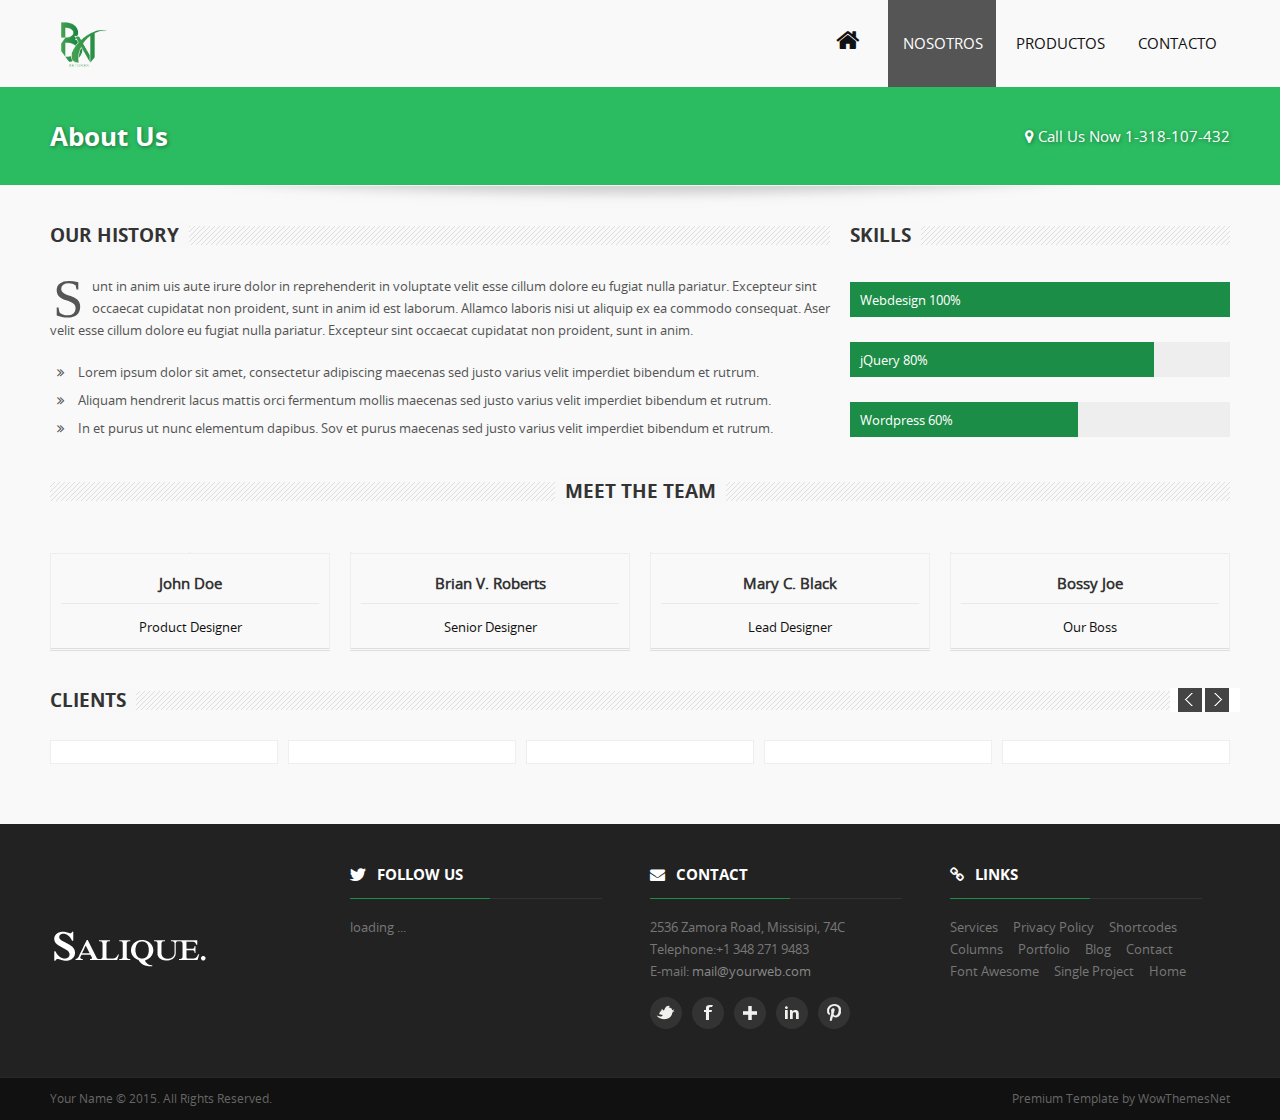
==== commit 36c6cbd4: "secciones" ====
--- a/about.html
+++ b/about.html
@@ -1,120 +1,99 @@
 <!DOCTYPE HTML>
-<html>
-<head><meta name="viewport" content="width=device-width"/>
-<title>Salique Theme Multipurpose Responsive </title>
-<!-- STYLES & JQUERY 
-================================================== -->
-<link rel="stylesheet" type="text/css" href="css/style.css"/>
-<link rel="stylesheet" type="text/css" href="css/icons.css"/>
-<link rel="stylesheet" type="text/css" href="css/skinblue.css"/><!-- Change skin color here -->
-<link rel="stylesheet" type="text/css" href="css/responsive.css"/>
-<script src="js/jquery-1.9.0.min.js"></script><!-- scripts are at the bottom of the document -->
+<html lang="es">
+
+<head>
+	<meta name="viewport" content="width=device-width" />
+	<title>Nosotros</title>
+	<!-- STYLES & JQUERY 
+================================================== -->
+	<link rel="stylesheet" type="text/css" href="css/style.css" />
+	<link rel="stylesheet" type="text/css" href="css/icons.css" />
+	<link rel="stylesheet" type="text/css" href="css/skingreen.css" /><!-- Change skin color here -->
+	<link rel="stylesheet" type="text/css" href="css/responsive.css" />
+	<script src="js/jquery-1.9.0.min.js"></script><!-- scripts are at the bottom of the document -->
 </head>
+
 <body>
-<!-- TOP LOGO & MENU
-================================================== -->
-<div class="grid">
-	<div class="row space-bot">
-		<!--Logo-->
-		<div class="c4">
-			<a href="index.html">
-			<img src="images/logo.png" class="logo" alt="">
-			</a>
-		</div>
-		<!--Menu-->
-		<div class="c8">
-		<nav id="topNav">
-			<ul id="responsivemenu">
-				<li class="active"><a href="index.html"><i class="icon-home homeicon"></i></a></li>
-				<li><a href="#">Templates</a>
-				<ul style="display: none;">					
-					
-					<li><a href="about.html">About</a></li>
-					<li><a href="services.html">Services</a></li>					
-					<li><a href="testimonials.html">Testimonials</a></li>								
-					<li><a href="faq.html">F.A.Q.s</a></li>					
-					<li><a href="gallery.html">Gallery</a></li>
-					<li><a href="timeline.html">Timeline</a></li>
-					<li class="last"><a href="404.html">404 Page</a></li>
-				</ul>
-				</li>
-				<li><a href="#">Elements</a>
-				<ul style="display: none;">
-					
-					<li><a href="team.html">Team</a></li>
-					<li><a href="pricing.html">Pricing Tables</a></li>
-					<li><a href="columns.html">Columns</a></li>
-					<li><a href="rightsidebar.html">Right Sidebar</a></li>
-					<li><a href="leftsidebar.html">Left Sidebar</a></li>
-				</ul>
-				</li>
-				<li><a href="#">Portfolio</a>
-				<ul>
-					<li><a href="portfolio2.html">Two Columns</a></li>
-					<li><a href="portfolio3.html">Three Columns</a></li>
-					<li><a href="portfolio4.html">Four Columns</a></li>
-					<li><a href="portfolio5.html">Five Columns</a></li>
-					
-					<li><a href="portfolio-masonry3.html">Three Masonry</a></li>
-					<li><a href="portfolio-masonry4.html">Four Masonry</a></li>
-					<li><a href="portfolio-masonry5.html">Five Masonry</a></li>					
-					<li><a href="singleproject.html">Project Details</a></li>
-				</ul>
-				</li>				
-				<li class="last"><a href="contact.html">Contact</a></li>
-				
-			</ul>
-			</nav>
+	<!-- TOP LOGO & MENU
+================================================== -->
+	<div class="grid">
+		<div class="row space-bot">
+			<!--Logo-->
+			<div class="c4">
+				<a href="index.html">
+					<img src="images/logo2.png" class="logo" alt="logo">
+					</a>
+			</div>
+			<!--Menu-->
+			<div class="c8">
+				<nav id="topNav">
+					<ul id="responsivemenu">
+						<li>
+							<a href="index.html">
+								<i class="icon-home homeicon"></i><span class="showmobile">Home</span>
+							</a>
+						</li>
+						<li class="active"><a href="about.html">Nosotros</a></li>
+						<li><a href="portfolio4.html">Productos</a></li>
+						<li class="last"><a href="contact.html">Contacto</a></li>
+					</ul>
+				</nav>
+			</div>
 		</div>
 	</div>
-</div>
-<!-- HEADER
-================================================== -->
-<div class="undermenuarea">
-	<div class="boxedshadow">
+	<!-- HEADER
+================================================== -->
+	<div class="undermenuarea">
+		<div class="boxedshadow">
+		</div>
+		<div class="grid">
+			<div class="row">
+				<div class="c8">
+					<h1 class="titlehead">About Us</h1>
+				</div>
+				<div class="c4">
+					<h1 class="titlehead rightareaheader"><i class="icon-map-marker"></i> Call Us Now 1-318-107-432</h1>
+				</div>
+			</div>
+		</div>
 	</div>
+	<!-- CONTENT
+================================================== -->
 	<div class="grid">
-		<div class="row">
-			<div class="c8">
-				<h1 class="titlehead">About Us</h1>
-			</div>
-			<div class="c4">
-				<h1 class="titlehead rightareaheader"><i class="icon-map-marker"></i> Call Us Now 1-318-107-432</h1>
-			</div>
-		</div>
-	</div>
-</div>
-<!-- CONTENT
-================================================== -->
-<div class="grid">
 		<div class="shadowundertop"></div>
 		<div class="row">
 			<div class="c8">
 				<h1 class="maintitle ">
-				<span>OUR HISTORY</span>
+					<span>OUR HISTORY</span>
 				</h1>
 				<p>
-					<span class="dropcap">S</span>unt in anim uis aute irure dolor in reprehenderit in voluptate velit esse cillum dolore eu fugiat nulla pariatur. Excepteur sint occaecat cupidatat non proident, sunt in anim id est laborum. Allamco laboris nisi ut aliquip ex ea commodo consequat. Aser velit esse cillum dolore eu fugiat nulla pariatur. Excepteur sint occaecat cupidatat non proident, sunt in anim.
+					<span class="dropcap">S</span>unt in anim uis aute irure dolor in reprehenderit in voluptate velit
+					esse cillum dolore eu fugiat nulla pariatur. Excepteur sint occaecat cupidatat non proident, sunt in
+					anim id est laborum. Allamco laboris nisi ut aliquip ex ea commodo consequat. Aser velit esse cillum
+					dolore eu fugiat nulla pariatur. Excepteur sint occaecat cupidatat non proident, sunt in anim.
 				</p>
 				<ul class="icons">
-					<li><i class="icon-double-angle-right"></i> Lorem ipsum dolor sit amet, consectetur adipiscing maecenas sed justo varius velit imperdiet bibendum et rutrum.</li>
-					<li><i class="icon-double-angle-right"></i> Aliquam hendrerit lacus mattis orci fermentum mollis maecenas sed justo varius velit imperdiet bibendum et rutrum.</li>
-					<li><i class="icon-double-angle-right"></i> In et purus ut nunc elementum dapibus. Sov et purus maecenas sed justo varius velit imperdiet bibendum et rutrum.</li>
+					<li><i class="icon-double-angle-right"></i> Lorem ipsum dolor sit amet, consectetur adipiscing
+						maecenas sed justo varius velit imperdiet bibendum et rutrum.</li>
+					<li><i class="icon-double-angle-right"></i> Aliquam hendrerit lacus mattis orci fermentum mollis
+						maecenas sed justo varius velit imperdiet bibendum et rutrum.</li>
+					<li><i class="icon-double-angle-right"></i> In et purus ut nunc elementum dapibus. Sov et purus
+						maecenas sed justo varius velit imperdiet bibendum et rutrum.</li>
 				</ul>
 			</div>
 			<div class="c4">
 				<h1 class="maintitle">
-				<span>SKILLS</span>
+					<span>SKILLS</span>
 				</h1>
 				<ul id="skill">
 					<li><span class="bar progressdefault" style="width:100%;"></span>
-					<h3>Webdesign 100%</h3>
+						<h3>Webdesign 100%</h3>
 					</li>
 					<li><span class="bar progressdefault" style="width:80%;"></span>
-					<h3>jQuery 80%</h3>
+						<h3>jQuery 80%</h3>
 					</li>
 					<li><span class="bar progressdefault" style="width:60%;"></span>
-					<h3>Wordpress 60%</h3>
+						<h3>Wordpress 60%</h3>
 					</li>
 				</ul>
 			</div>
@@ -124,7 +103,7 @@
 		<div class="row space-top space-bot">
 			<div class="c12">
 				<h1 class="maintitle text-center">
-				<span>Meet the Team</span>
+					<span>Meet the Team</span>
 				</h1>
 			</div>
 			<!-- box 1 -->
@@ -159,14 +138,14 @@
 					<span class="hirefor">Our Boss</span>
 				</div>
 			</div>
-			<!-- end box4 -->			
+			<!-- end box4 -->
 		</div>
 		<!-- CLIENTS
 		================================================== -->
 		<div class="row space-top">
 			<div class="c12 space-top">
 				<h1 class="maintitle">
-				<span>Clients</span>
+					<span>Clients</span>
 				</h1>
 			</div>
 		</div>
@@ -182,67 +161,67 @@
 					<ul id="recent-projects">
 						<!--box 1-->
 						<li>
-						<div class="featured-projects clientslogo">
-							<div class="featured-projects-image">
-								<a href="#"><img src="http://placehold.it/220x140" class="imgOpa" alt=""></a>
-							</div>
-						</div>
+							<div class="featured-projects clientslogo">
+								<div class="featured-projects-image">
+									<a href="#"><img src="http://placehold.it/220x140" class="imgOpa" alt=""></a>
+								</div>
+							</div>
 						</li>
 						<!--box 2-->
 						<li>
-						<div class="featured-projects clientslogo">
-							<div class="featured-projects-image">
-								<a href="#"><img src="http://placehold.it/220x140" class="imgOpa" alt=""></a>
-							</div>
-						</div>
+							<div class="featured-projects clientslogo">
+								<div class="featured-projects-image">
+									<a href="#"><img src="http://placehold.it/220x140" class="imgOpa" alt=""></a>
+								</div>
+							</div>
 						</li>
 						<!--box 3-->
 						<li>
-						<div class="featured-projects clientslogo">
-							<div class="featured-projects-image">
-								<a href="#"><img src="http://placehold.it/220x140" class="imgOpa" alt=""></a>
-							</div>
-						</div>
+							<div class="featured-projects clientslogo">
+								<div class="featured-projects-image">
+									<a href="#"><img src="http://placehold.it/220x140" class="imgOpa" alt=""></a>
+								</div>
+							</div>
 						</li>
 						<!--box 4-->
 						<li>
-						<div class="featured-projects clientslogo">
-							<div class="featured-projects-image">
-								<a href="#"><img src="http://placehold.it/220x140" class="imgOpa" alt=""></a>
-							</div>
-						</div>
+							<div class="featured-projects clientslogo">
+								<div class="featured-projects-image">
+									<a href="#"><img src="http://placehold.it/220x140" class="imgOpa" alt=""></a>
+								</div>
+							</div>
 						</li>
 						<!--box 5-->
 						<li>
-						<div class="featured-projects clientslogo">
-							<div class="featured-projects-image">
-								<a href="#"><img src="http://placehold.it/220x140" class="imgOpa" alt=""></a>
-							</div>
-						</div>
+							<div class="featured-projects clientslogo">
+								<div class="featured-projects-image">
+									<a href="#"><img src="http://placehold.it/220x140" class="imgOpa" alt=""></a>
+								</div>
+							</div>
 						</li>
 						<!--box 6-->
 						<li>
-						<div class="featured-projects clientslogo">
-							<div class="featured-projects-image">
-								<a href="#"><img src="http://placehold.it/220x140" class="imgOpa" alt=""></a>
-							</div>
-						</div>
+							<div class="featured-projects clientslogo">
+								<div class="featured-projects-image">
+									<a href="#"><img src="http://placehold.it/220x140" class="imgOpa" alt=""></a>
+								</div>
+							</div>
 						</li>
 						<!--box 7-->
 						<li>
-						<div class="featured-projects clientslogo">
-							<div class="featured-projects-image">
-								<a href="#"><img src="http://placehold.it/220x140" class="imgOpa" alt=""></a>
-							</div>
-						</div>
+							<div class="featured-projects clientslogo">
+								<div class="featured-projects-image">
+									<a href="#"><img src="http://placehold.it/220x140" class="imgOpa" alt=""></a>
+								</div>
+							</div>
 						</li>
 						<!--box 8-->
 						<li>
-						<div class="featured-projects clientslogo">
-							<div class="featured-projects-image">
-								<a href="#"><img src="http://placehold.it/220x140" class="imgOpa" alt=""></a>
-							</div>
-						</div>
+							<div class="featured-projects clientslogo">
+								<div class="featured-projects-image">
+									<a href="#"><img src="http://placehold.it/220x140" class="imgOpa" alt=""></a>
+								</div>
+							</div>
 						</li>
 					</ul>
 					<div class="clearfix">
@@ -250,132 +229,134 @@
 				</div>
 			</div>
 		</div>
-</div><!-- end grid -->
-
-<!-- FOOTER
-================================================== -->
-<div id="wrapfooter">
-	<div class="grid">
-		<div class="row" id="footer">
-			<!-- to top button  -->
-			<p class="back-top floatright">
-				<a href="#top"><span></span></a>
-			</p>
-			<!-- 1st column -->
-			<div class="c3">
-				<img src="images/logo-footer.png" style="padding-top: 70px;" alt="">
-			</div>
-			<!-- 2nd column -->
-			<div class="c3">
-				<h2 class="title"><i class="icon-twitter"></i> Follow us</h2>
-				<hr class="footerstress">
-				<div id="ticker" class="query">
-				</div>
-			</div>
-			<!-- 3rd column -->
-			<div class="c3">
-				<h2 class="title"><i class="icon-envelope-alt"></i> Contact</h2>
-				<hr class="footerstress">
-				<dl>
-					<dt>2536 Zamora Road, Missisipi, 74C</dt>
-					<dd><span>Telephone:</span>+1 348 271 9483</dd>
-					<dd>E-mail: <a href="more.html">mail@yourweb.com</a></dd>
-				</dl>
-				<ul class="social-links" style="margin-top:15px;">
-					<li class="twitter-link smallrightmargin">
-					<a href="#" class="twitter rotate has-tip" target="_blank" title="Follow Us on Twitter">Twitter</a>
-					</li>
-					<li class="facebook-link smallrightmargin">
-					<a href="#" class="facebook rotate has-tip" target="_blank" title="Join us on Facebook">Facebook</a>
-					</li>
-					<li class="google-link smallrightmargin">
-					<a href="#" class="google rotate has-tip" title="Google +" target="_blank">Google</a>
-					</li>
-					<li class="linkedin-link smallrightmargin">
-					<a href="#" class="linkedin rotate has-tip" title="Linkedin" target="_blank">Linkedin</a>
-					</li>
-					<li class="pinterest-link smallrightmargin">
-					<a href="#" class="pinterest rotate has-tip" title="Pinterest" target="_blank">Pinterest</a>
-					</li>
-				</ul>
-			</div>
-			<!-- 4th column -->
-			<div class="c3">
-				<h2 class="title"><i class="icon-link"></i> Links</h2>
-				<hr class="footerstress">
-				<ul>
-					<li>Services</li>
-					<li>Privacy Policy</li>
-					<li>Shortcodes</li>
-					<li>Columns</li>
-					<li>Portfolio</li>
-					<li>Blog</li>
-					<li>Contact</li>
-					<li>Font Awesome</li>
-					<li>Single Project</li>
-					<li>Home</li>
-				</ul>
-			</div>
-			<!-- end 4th column -->
+	</div><!-- end grid -->
+
+	<!-- FOOTER
+================================================== -->
+	<div id="wrapfooter">
+		<div class="grid">
+			<div class="row" id="footer">
+				<!-- to top button  -->
+				<p class="back-top floatright">
+					<a href="#top"><span></span></a>
+				</p>
+				<!-- 1st column -->
+				<div class="c3">
+					<img src="images/logo-footer.png" style="padding-top: 70px;" alt="">
+				</div>
+				<!-- 2nd column -->
+				<div class="c3">
+					<h2 class="title"><i class="icon-twitter"></i> Follow us</h2>
+					<hr class="footerstress">
+					<div id="ticker" class="query">
+					</div>
+				</div>
+				<!-- 3rd column -->
+				<div class="c3">
+					<h2 class="title"><i class="icon-envelope-alt"></i> Contact</h2>
+					<hr class="footerstress">
+					<dl>
+						<dt>2536 Zamora Road, Missisipi, 74C</dt>
+						<dd><span>Telephone:</span>+1 348 271 9483</dd>
+						<dd>E-mail: <a href="more.html">mail@yourweb.com</a></dd>
+					</dl>
+					<ul class="social-links" style="margin-top:15px;">
+						<li class="twitter-link smallrightmargin">
+							<a href="#" class="twitter rotate has-tip" target="_blank"
+								title="Follow Us on Twitter">Twitter</a>
+						</li>
+						<li class="facebook-link smallrightmargin">
+							<a href="#" class="facebook rotate has-tip" target="_blank"
+								title="Join us on Facebook">Facebook</a>
+						</li>
+						<li class="google-link smallrightmargin">
+							<a href="#" class="google rotate has-tip" title="Google +" target="_blank">Google</a>
+						</li>
+						<li class="linkedin-link smallrightmargin">
+							<a href="#" class="linkedin rotate has-tip" title="Linkedin" target="_blank">Linkedin</a>
+						</li>
+						<li class="pinterest-link smallrightmargin">
+							<a href="#" class="pinterest rotate has-tip" title="Pinterest" target="_blank">Pinterest</a>
+						</li>
+					</ul>
+				</div>
+				<!-- 4th column -->
+				<div class="c3">
+					<h2 class="title"><i class="icon-link"></i> Links</h2>
+					<hr class="footerstress">
+					<ul>
+						<li>Services</li>
+						<li>Privacy Policy</li>
+						<li>Shortcodes</li>
+						<li>Columns</li>
+						<li>Portfolio</li>
+						<li>Blog</li>
+						<li>Contact</li>
+						<li>Font Awesome</li>
+						<li>Single Project</li>
+						<li>Home</li>
+					</ul>
+				</div>
+				<!-- end 4th column -->
+			</div>
 		</div>
 	</div>
-</div>
-<!-- copyright area -->
-<div class="copyright">
-	<div class="grid">
-		<div class="row">
-			<div class="c6">
-				 Your Name &copy; 2015. All Rights Reserved.
-			</div>
-			<div class="c6">
-				<span class="right">
-				Premium Template by WowThemesNet </span>
+	<!-- copyright area -->
+	<div class="copyright">
+		<div class="grid">
+			<div class="row">
+				<div class="c6">
+					Your Name &copy; 2015. All Rights Reserved.
+				</div>
+				<div class="c6">
+					<span class="right">
+						Premium Template by WowThemesNet </span>
+				</div>
 			</div>
 		</div>
 	</div>
-</div>
-<!-- JAVASCRIPTS
-================================================== -->
-<!-- all-->
-<script src="js/modernizr-latest.js"></script>
-
-<!-- menu & scroll to top -->
-<script src="js/common.js"></script>
-
-<!-- testimonial rotator -->
-<script src="js/jquery.cycle.js"></script>
-
-<!-- twitter -->
-<script src="js/jquery.tweet.js"></script>
-
-<!-- cycle -->
-<script src="js/jquery.cycle.js"></script>
-
-<!-- carousel items -->
-<script src="js/jquery.carouFredSel-6.0.3-packed.js"></script>
-
-<!-- CALL Showcase - change 5 from min:5 and max:5 to the number of items you want visible -->
-<script type="text/javascript">
-$(window).load(function(){			
+	<!-- JAVASCRIPTS
+================================================== -->
+	<!-- all-->
+	<script src="js/modernizr-latest.js"></script>
+
+	<!-- menu & scroll to top -->
+	<script src="js/common.js"></script>
+
+	<!-- testimonial rotator -->
+	<script src="js/jquery.cycle.js"></script>
+
+	<!-- twitter -->
+	<script src="js/jquery.tweet.js"></script>
+
+	<!-- cycle -->
+	<script src="js/jquery.cycle.js"></script>
+
+	<!-- carousel items -->
+	<script src="js/jquery.carouFredSel-6.0.3-packed.js"></script>
+
+	<!-- CALL Showcase - change 5 from min:5 and max:5 to the number of items you want visible -->
+	<script type="text/javascript">
+		$(window).load(function () {
 			$('#recent-projects').carouFredSel({
 				responsive: true,
 				width: '100%',
 				auto: true,
-				circular	: true,
-				infinite	: false,
-				prev : {
-					button		: "#car_prev",
-					key			: "left",
-						},
-				next : {
-					button		: "#car_next",
-					key			: "right",
-							},
+				circular: true,
+				infinite: false,
+				prev: {
+					button: "#car_prev",
+					key: "left",
+				},
+				next: {
+					button: "#car_next",
+					key: "right",
+				},
 				swipe: {
 					onMouse: true,
 					onTouch: true
-					},
-				scroll : 2000,
+				},
+				scroll: 2000,
 				items: {
 					visible: {
 						min: 5,
@@ -384,36 +365,37 @@
 				}
 			});
 		});	
-</script>
-
-<!-- CALL opacity on hover images -->
-<script type="text/javascript">
-$(document).ready(function(){
-    $("img.imgOpa").hover(function() {
-      $(this).stop().animate({opacity: "0.6"}, 'slow');
-    },
-    function() {
-      $(this).stop().animate({opacity: "1.0"}, 'slow');
-    });
-  });
-</script>
-
-<!-- CALL tabs -->
-<script type="text/javascript">
-$(document).ready(function() {	
-	$('#tabs li a:not(:first)').addClass('inactive');
-	$('.container:not(:first)').hide();	
-	$('#tabs li a').click(function(){		
-		var t = $(this).attr('href');
-		if($(this).hasClass('inactive')){ //added to not animate when active
-			$('#tabs li a').addClass('inactive');		
-			$(this).removeClass('inactive');
-			$('.container').hide();
-			$(t).fadeIn('slow');	
-		}			
-		return false;
-	}) //end click
-});
-</script>
+	</script>
+
+	<!-- CALL opacity on hover images -->
+	<script type="text/javascript">
+		$(document).ready(function () {
+			$("img.imgOpa").hover(function () {
+				$(this).stop().animate({ opacity: "0.6" }, 'slow');
+			},
+				function () {
+					$(this).stop().animate({ opacity: "1.0" }, 'slow');
+				});
+		});
+	</script>
+
+	<!-- CALL tabs -->
+	<script type="text/javascript">
+		$(document).ready(function () {
+			$('#tabs li a:not(:first)').addClass('inactive');
+			$('.container:not(:first)').hide();
+			$('#tabs li a').click(function () {
+				var t = $(this).attr('href');
+				if ($(this).hasClass('inactive')) { //added to not animate when active
+					$('#tabs li a').addClass('inactive');
+					$(this).removeClass('inactive');
+					$('.container').hide();
+					$(t).fadeIn('slow');
+				}
+				return false;
+			}) //end click
+		});
+	</script>
 </body>
+
 </html>--- a/css/style.css
+++ b/css/style.css
@@ -561,9 +561,9 @@
 .actionbutton a, a.actionbutton { color: #fff }
 .introtext { width: 75%; margin: 30px auto 0 auto; margin-bottom: 60px; padding: 0; font-family: OpenSansRegular,sans-serif; font-size: 24px; font-weight: normal; color: #fff; text-align: center; line-height: 30px; text-shadow: 2px 2px 15px #333; }
 .introtitle { margin: 0; padding: 25px 0 0; font-family: OpenSansRegular,sans-serif; font-size: 47px; color: #FFF; text-align: center; text-shadow: 2px 2px 10px #333; }
-.boxedshadow { background: url(../images/shfinal.png) no-repeat 50% 0; margin-top: -40px; min-height: 75px; opacity: 1.0; }
+.boxedshadow { background: url(../images/fondo-barr.png) repeat 50% 0;  margin-top: -40px; min-height: 75px; opacity: 1.0; }
 .homeicon { font-size: 25px; width: 55px !Important; margin-left: -10px; }
-.logo { margin-top: 4px; height: 60px; width: 60px;}
+.logo { margin-top: 18px; margin-left: 2%; height: 50px; width: 50px;}
 .wrapbox { background: #fff; padding-bottom: 30px; -webkit-box-shadow: 0px 0px 10px rgba(0,0,0,0.1); -moz-box-shadow: 0px 0px 10px rgba(0,0,0,0.1); box-shadow: 0px 0px 10px rgba(0,0,0,0.1); margin-top: -35px; }
 .hrtitle { border: solid #eee; border-width: 1px 0 0; clear: both; margin: 1px 0px 19px; height: 0; }
 .stresstitle { border-bottom: #0E8FAB 1px solid; display: inline; padding-bottom: 10px; }
--- a/css/skingreen.css
+++ b/css/skingreen.css
@@ -0,0 +1,24 @@
+a.prev:hover,a.next:hover { background-color:#1b8d46;}
+.footerstress { border: solid #1b8d46;border-width: 1px 0 0;clear: both;margin: -9px 0px 17px;}
+.testimonial-name { color:#1b8d46;}
+.vuzz-pricing-table>div { border-top:#1b8d46 3px solid;}
+.vuzz-pricing-table .vuzz-pricing-cost {	background:#1b8d46;}
+.vuzz-pricing-table .vuzz-pricing-per {	background:#1b8d46;}
+.hometitlebg { background: #1b8d46;border: 1px solid #eee;color: #fff; }
+.noshadowbox {background-color: #fff;}
+.colortitlebg {background:#1b8d46; }
+.neutralbutton {	background:#1b8d46;}
+.serviceicon { background-color:#1b8d46;}
+.subtitle { border-bottom:#1b8d46 1px solid;}
+.wrapaction { border-left: #1b8d46 3px solid;background:#fff;}
+.actionbutton { background-color:#1b8d46;}
+.stresstitle { border-bottom:#1b8d46 1px solid;}
+/* .undermenuarea {	background: #1b8d46 url(../images/fondo-colmena-Photoroom.png-Photoroom.png) repeat;} */
+.undermenuarea {	background: #2bbc61}
+.back-top a:hover { background-color: #333; }
+a.expandAll, .progressdefault {background: #1b8d46;}
+.simplebox {border-left: 1px solid #1b8d46;}
+.simpleboxicon {color: #1b8d46;}
+.colorme { color:#1b8d46;}
+.buttonprice {background: #1b8d46;color:#fff;border:0px;}
+.wrapactiondefault {border-left: #1b8d46 2px solid;}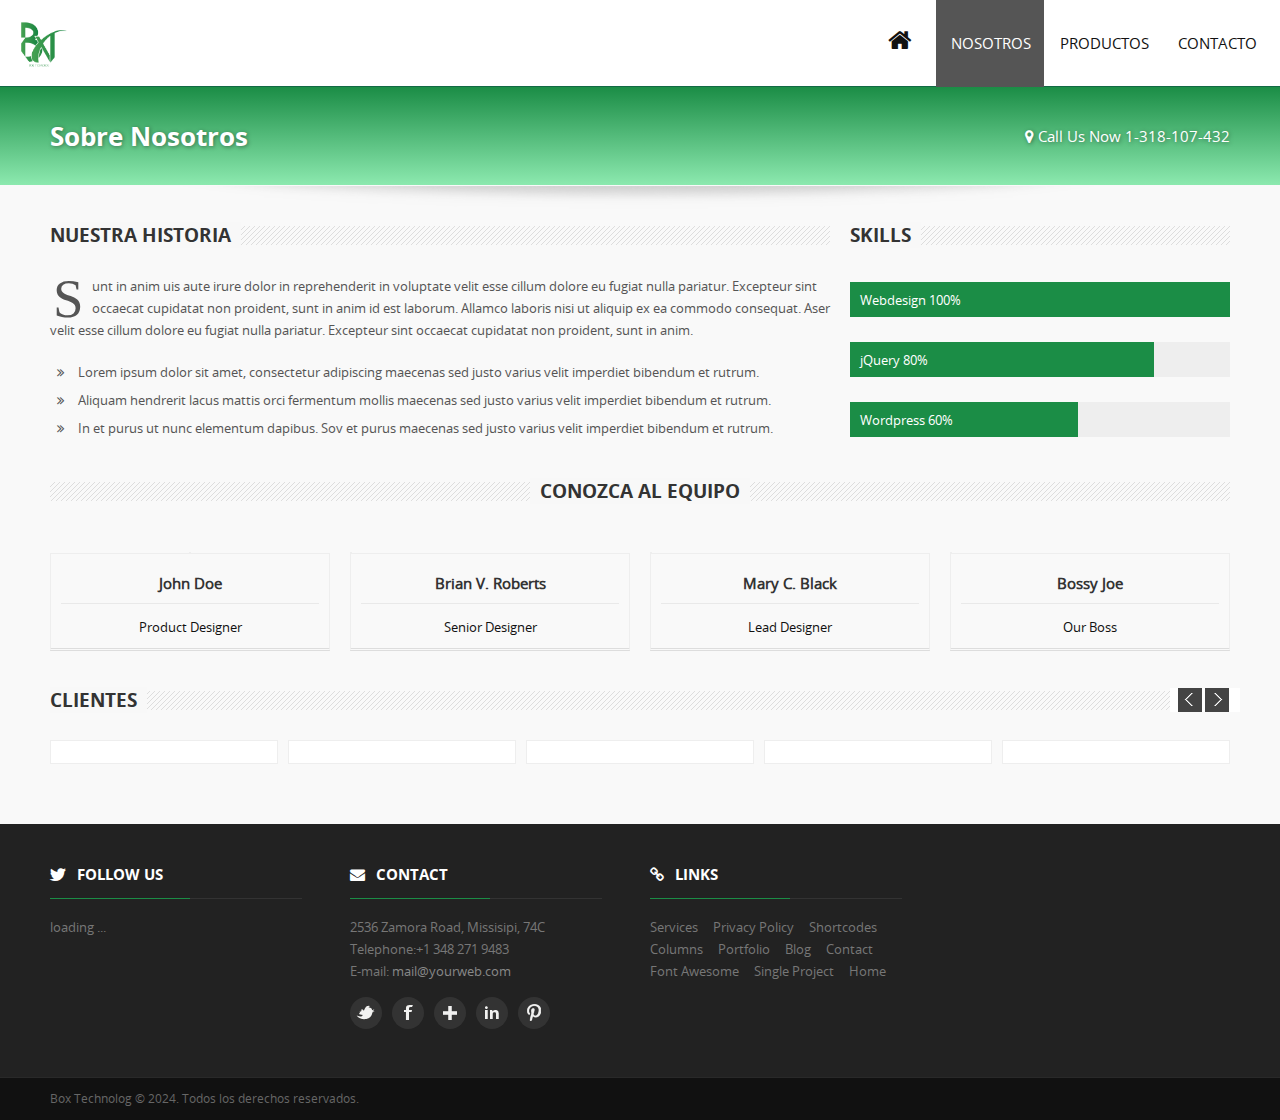
==== commit ff753ba5: "ajuste del navbar y footer" ====
--- a/about.html
+++ b/about.html
@@ -4,6 +4,7 @@
 <head>
 	<meta name="viewport" content="width=device-width" />
 	<title>Nosotros</title>
+	<link rel="icon" href="./images/logo2.png" type="image/x-icon">
 	<!-- STYLES & JQUERY 
 ================================================== -->
 	<link rel="stylesheet" type="text/css" href="css/style.css" />
@@ -17,7 +18,7 @@
 	<!-- TOP LOGO & MENU
 ================================================== -->
 	<div class="grid">
-		<div class="row space-bot">
+		<div class="row space-bot nav-border">
 			<!--Logo-->
 			<div class="c4">
 				<a href="index.html">
@@ -49,7 +50,7 @@
 		<div class="grid">
 			<div class="row">
 				<div class="c8">
-					<h1 class="titlehead">About Us</h1>
+					<h1 class="titlehead">Sobre Nosotros</h1>
 				</div>
 				<div class="c4">
 					<h1 class="titlehead rightareaheader"><i class="icon-map-marker"></i> Call Us Now 1-318-107-432</h1>
@@ -64,7 +65,7 @@
 		<div class="row">
 			<div class="c8">
 				<h1 class="maintitle ">
-					<span>OUR HISTORY</span>
+					<span>NUESTRA HISTORIA</span>
 				</h1>
 				<p>
 					<span class="dropcap">S</span>unt in anim uis aute irure dolor in reprehenderit in voluptate velit
@@ -103,7 +104,7 @@
 		<div class="row space-top space-bot">
 			<div class="c12">
 				<h1 class="maintitle text-center">
-					<span>Meet the Team</span>
+					<span>Conozca al equipo</span>
 				</h1>
 			</div>
 			<!-- box 1 -->
@@ -145,7 +146,7 @@
 		<div class="row space-top">
 			<div class="c12 space-top">
 				<h1 class="maintitle">
-					<span>Clients</span>
+					<span>Clientes</span>
 				</h1>
 			</div>
 		</div>
@@ -233,88 +234,84 @@
 
 	<!-- FOOTER
 ================================================== -->
-	<div id="wrapfooter">
-		<div class="grid">
-			<div class="row" id="footer">
-				<!-- to top button  -->
-				<p class="back-top floatright">
-					<a href="#top"><span></span></a>
-				</p>
-				<!-- 1st column -->
-				<div class="c3">
-					<img src="images/logo-footer.png" style="padding-top: 70px;" alt="">
-				</div>
-				<!-- 2nd column -->
-				<div class="c3">
-					<h2 class="title"><i class="icon-twitter"></i> Follow us</h2>
-					<hr class="footerstress">
-					<div id="ticker" class="query">
-					</div>
-				</div>
-				<!-- 3rd column -->
-				<div class="c3">
-					<h2 class="title"><i class="icon-envelope-alt"></i> Contact</h2>
-					<hr class="footerstress">
-					<dl>
-						<dt>2536 Zamora Road, Missisipi, 74C</dt>
-						<dd><span>Telephone:</span>+1 348 271 9483</dd>
-						<dd>E-mail: <a href="more.html">mail@yourweb.com</a></dd>
-					</dl>
-					<ul class="social-links" style="margin-top:15px;">
-						<li class="twitter-link smallrightmargin">
-							<a href="#" class="twitter rotate has-tip" target="_blank"
-								title="Follow Us on Twitter">Twitter</a>
-						</li>
-						<li class="facebook-link smallrightmargin">
-							<a href="#" class="facebook rotate has-tip" target="_blank"
-								title="Join us on Facebook">Facebook</a>
-						</li>
-						<li class="google-link smallrightmargin">
-							<a href="#" class="google rotate has-tip" title="Google +" target="_blank">Google</a>
-						</li>
-						<li class="linkedin-link smallrightmargin">
-							<a href="#" class="linkedin rotate has-tip" title="Linkedin" target="_blank">Linkedin</a>
-						</li>
-						<li class="pinterest-link smallrightmargin">
-							<a href="#" class="pinterest rotate has-tip" title="Pinterest" target="_blank">Pinterest</a>
-						</li>
-					</ul>
-				</div>
-				<!-- 4th column -->
-				<div class="c3">
-					<h2 class="title"><i class="icon-link"></i> Links</h2>
-					<hr class="footerstress">
-					<ul>
-						<li>Services</li>
-						<li>Privacy Policy</li>
-						<li>Shortcodes</li>
-						<li>Columns</li>
-						<li>Portfolio</li>
-						<li>Blog</li>
-						<li>Contact</li>
-						<li>Font Awesome</li>
-						<li>Single Project</li>
-						<li>Home</li>
-					</ul>
-				</div>
-				<!-- end 4th column -->
-			</div>
+<div id="wrapfooter">
+	<div class="grid">
+		<div class="row" id="footer">
+			<!-- to top button  -->
+			<p class="back-top floatright">
+				<a href="#top"><span></span></a>
+			</p>
+			<!-- 1st column -->
+			<!-- <div class="c3">
+				<img src="images/logo2.png" style="padding: 50px 0 0 0px; max-height: 150px;" alt="logo">
+			</div> -->
+			<!-- 2nd column -->
+			<div class="c3">
+				<h2 class="title"><i class="icon-twitter"></i> Follow us</h2>
+				<hr class="footerstress">
+				<div id="ticker" class="query">
+				</div>
+			</div>
+			<!-- 3rd column -->
+			<div class="c3">
+				<h2 class="title"><i class="icon-envelope-alt"></i> Contact</h2>
+				<hr class="footerstress">
+				<dl>
+					<dt>2536 Zamora Road, Missisipi, 74C</dt>
+					<dd><span>Telephone:</span>+1 348 271 9483</dd>
+					<dd>E-mail: <a href="more.html">mail@yourweb.com</a></dd>
+				</dl>
+				<ul class="social-links" style="margin-top:15px;">
+					<li class="twitter-link smallrightmargin">
+						<a href="#" class="twitter has-tip" target="_blank" title="Follow Us on Twitter">Twitter</a>
+					</li>
+					<li class="facebook-link smallrightmargin">
+						<a href="#" class="facebook has-tip" target="_blank"
+							title="Join us on Facebook">Facebook</a>
+					</li>
+					<li class="google-link smallrightmargin">
+						<a href="#" class="google has-tip" title="Google +" target="_blank">Google</a>
+					</li>
+					<li class="linkedin-link smallrightmargin">
+						<a href="#" class="linkedin has-tip" title="Linkedin" target="_blank">Linkedin</a>
+					</li>
+					<li class="pinterest-link smallrightmargin">
+						<a href="#" class="pinterest has-tip" title="Pinterest" target="_blank">Pinterest</a>
+					</li>
+				</ul>
+			</div>
+			<!-- 4th column -->
+			<div class="c3">
+				<h2 class="title"><i class="icon-link"></i> Links</h2>
+				<hr class="footerstress">
+				<ul>
+					<li>Services</li>
+					<li>Privacy Policy</li>
+					<li>Shortcodes</li>
+					<li>Columns</li>
+					<li>Portfolio</li>
+					<li>Blog</li>
+					<li>Contact</li>
+					<li>Font Awesome</li>
+					<li>Single Project</li>
+					<li>Home</li>
+				</ul>
+			</div>
+			<!-- end 4th column -->
 		</div>
 	</div>
-	<!-- copyright area -->
-	<div class="copyright">
-		<div class="grid">
-			<div class="row">
-				<div class="c6">
-					Your Name &copy; 2015. All Rights Reserved.
-				</div>
-				<div class="c6">
-					<span class="right">
-						Premium Template by WowThemesNet </span>
-				</div>
-			</div>
+</div>
+<!-- copyright area -->
+<div class="copyright">
+	<div class="grid">
+		<div class="row">
+			<div class="c6">
+				Box Technolog &copy; 2024. Todos los derechos reservados.
+			</div>
+			
 		</div>
 	</div>
+</div>
 	<!-- JAVASCRIPTS
 ================================================== -->
 	<!-- all-->
--- a/css/style.css
+++ b/css/style.css
@@ -22,6 +22,7 @@
 .g1024 { margin: 0 auto; max-width: 1024px; width: 100%; }
 .g960 { margin: 0 auto; max-width: 960px; width: 100%; }
 .row { width: 100%; margin: 0 auto; }
+.nav-border{border-bottom: 1px solid #126945 ;max-height: 87px;  z-index: 9999; position: fixed; top: 0; left: 0; width: 100%;background-color: white;}
 .c1 { width: 8.33% }
 .c2 { width: 16.66% }
 .c3 { width: 25% }
@@ -189,7 +190,7 @@
 nav { float: right; display: block; margin: 0px 0px 20px 0px; position: relative; color: #666; text-transform: uppercase; font-family: OpenSansRegular; }
 nav ul { padding: 0; margin: 0; }
 nav ul ul li { height: auto }
-nav li { -webkit-transition: all 0.5s ease-in-out; -moz-transition: all 0.5s ease-in-out; -o-transition: all 0.5s ease-in-out; -ms-transition: all 0.5s ease-in-out; transition: all 0.5s ease-in-out; position: relative; float: left; list-style-type: none; z-index: 1; font-size: 15px; margin-left: 5px; line-height: 67px; }
+nav li { -webkit-transition: all 0.5s ease-in-out; -moz-transition: all 0.5s ease-in-out; -o-transition: all 0.5s ease-in-out; -ms-transition: all 0.5s ease-in-out; transition: all 0.5s ease-in-out; position: relative; float: left; list-style-type: none; z-index: 1; font-size: 15px; margin-left: 1px; line-height: 67px; }
 nav li:hover, nav li a:hover { -webkit-transition: all 0.5s ease-in-out; -moz-transition: all 0.5s ease-in-out; -o-transition: all 0.5s ease-in-out; -ms-transition: all 0.5s ease-in-out; transition: all 0.5s ease-in-out; background: #555; color: #fff; }
 nav li.active { background: #555}
 nav li.active a { color: #fff }
@@ -268,6 +269,7 @@
 .featured-projects-content h1 { font-size: 13px; line-height: 1; font-family: OpenSansRegular; font-weight: bold; }
 .featured-projects-content h1 a { padding-bottom: 10px; border-bottom: 1px solid #eee; display: block; color: #222; }
 .small { font-size: 12px }
+.imgOpa {max-height: 180PX;}
 /* FOOTER ================================================== */
 #wrapfooter { background-color: #222; margin-top: 40px; }
 #footer .title { font-size: 15px; color: #fff; border-bottom: solid #333 1px; padding-bottom: 3px; width: 90%; }
@@ -284,7 +286,7 @@
 #footer ul.social-links li { border-radius: 50% }
 .back-top-wrapper { width: 100%; position: absolute; overflow: hidden; height: 40px; display: block; }
 .back-top { bottom: 42px; right: 20px; margin-bottom: 0; display: block; position: fixed; display: scroll; display: none; }
-.back-top a { width: 35px; nowhitespace: afterproperty; nowhitespace: afterproperty; height: 35px; display: block; text-align: center; text-transform: uppercase; text-decoration: none; background: #333 url(../images/up-arrow.png) no-repeat center center; border-radius: 0px; /* transition */ -webkit-transition: 1s;-moz-transition:1s;transition:1s; opacity:0.4; border-radius: 3px;; }
+.back-top a { width: 45px; height: 45px;  nowhitespace: afterproperty; nowhitespace: afterproperty; display: block; text-align: center; text-transform: uppercase; text-decoration: none; background: #002C69 url(../images/up-arrow.png) no-repeat center center; border-radius: 0px; /* transition */ -webkit-transition: 1s;-moz-transition:1s;transition:1s; opacity:0.4; border-radius: 3px;; }
 .back-top a:hover { background-color: #333 } /* arrow icon (span tag) */
 .back-top span { width: 35px; nowhitespace: afterproperty; nowhitespace: afterproperty; height: 35px; display: block; border-radius: 10px; /* transition */ -webkit-transition: 1s;-moz-transition:1s;transition:1s; ; ; }
 /* Footer Social ---------------------- */
@@ -431,7 +433,7 @@
 .insetbox:hover h5 { color: #fff; -webkit-transition: all 1s ease-in-out; -moz-transition: all 1s ease-in-out; -o-transition: all 1s ease-in-out; -ms-transition: all 1s ease-in-out; transition: all 1s ease-in-out; }
 .noshadowbox { padding: 0 15px 15px 15px; background-color: #F5F5F5; text-align: center; border: 1px solid #e9e9e9; border-top: 0px; }
 .noshadowbox h5 { font-size: 20px; line-height: 35px; margin-top: 0px; padding-top: 20px; font-family: OpenSansLight; }
-.bottomlink { margin-bottom: -12px; text-align: right; margin-right: -15px; }
+.bottomlink { margin-bottom: -5px; text-align: right; margin-right: -10px;  }
 /* TWITTER 
 ================================================== */
 #ticker { height: 146px; overflow-y: hidden; position: relative; }
@@ -530,7 +532,7 @@
 .noleftmargin { padding-left: 0px }
 .grayimage { -webkit-filter: grayscale(100%) }
 .hometitlebg { background: #0E8FAB; color: #fff; margin-top: 0px; text-align: center; margin-bottom: 0px; font-family: OpenSansLight !Important; }
-.homeicone { padding: 10px 10px; color: #f8f8f8; margin-right: 4px; font-size: 45px; float: left; margin-right: 10px; }
+.homeicone { padding: 10px 10px; color: #defae8; margin-right: 4px; font-size: 45px; float: left; margin-right: 10px; }
 .neutralbutton { background: #0E8FAB; color: #fff; padding: 5px 10px; -webkit-transition: all 0.5s ease-in-out; -moz-transition: all 0.5s ease-in-out; -o-transition: all 0.5s ease-in-out; -ms-transition: all 0.5s ease-in-out; transition: all 0.5s ease-in-out; }
 .neutralbutton:hover { color: #fff; background: #333; }
 .serviceicon { color: #fff; display: inline-block; width: 50px; height: 50px; border-radius: 50%; background-color: #0E8FAB; font-size: 25px; text-align: center; margin-bottom: 20px; padding-top: 12px; }
@@ -556,12 +558,12 @@
 .stitle::first-letter { border-top: 5px solid #F37342; padding-top: 15px; }
 .wrapaction { padding-top: 10px; padding-left: 20px; border-left: #0E8FAB 2px solid; border-right: 1px solid #eee; border-top: 1px solid #eee; border-bottom: 1px solid #eee; min-height: 130px; padding-bottom: 20px; }
 .wrapactiondefault { padding-top: 10px; padding-left: 20px; border-left: #0E8FAB 2px solid; border-right: 1px solid #eee; border-top: 1px solid #eee; border-bottom: 1px solid #eee; min-height: 130px; padding-bottom: 20px; background: url(../images/separators.png) left top; }
-.actionbutton { z-index: 50; display: inline; margin: 0 auto; font-weight: normal; text-transform: uppercase; letter-spacing: 1px; font-size: 15px; padding: 15px 20px; color: #fff; cursor: pointer; cursor: hand; background-color: #0E8FAB; -moz-box-shadow: 0 1px 3px rgba(0,0,0,0.5); -webkit-box-shadow: 0 1px 3px rgba(0,0,0,0.5); text-shadow: 0 -1px 1px rgba(0,0,0,0.25); border-bottom: 1px solid rgba(0,0,0,0.25); -webkit-transition: all 0.5s ease-in-out; -moz-transition: all 0.5s ease-in-out; -o-transition: all 0.5s ease-in-out; -ms-transition: all 0.5s ease-in-out; transition: all 0.5s ease-in-out; }
+.actionbutton { z-index: 50; display: inline; margin: 0 auto; font-weight: normal; text-transform: uppercase; letter-spacing: 1px; font-size: 15px; padding: 15px 20px; color: #fff; cursor: pointer; cursor: hand; background-color: #0E8FAB; -moz-box-shadow: 0 1px 3px rgba(0,0,0,0.5); -webkit-box-shadow: 0 1px 3px rgba(0,0,0,0.5); text-shadow: 0 -1px 1px rgba(0,0,0,0.25); border-bottom: 1px solid rgba(0,0,0,0.25); -webkit-transition: all 0.5s ease-in-out; -moz-transition: all 0.5s ease-in-out; -o-transition: all 0.5s ease-in-out; -ms-transition: all 0.5s ease-in-out; transition: all 0.5s ease-in-out; border-radius: 5px; }
 .actionbutton:hover { opacity: 0.8; -webkit-transition: all 0.5s ease-in-out; -moz-transition: all 0.5s ease-in-out; -o-transition: all 0.5s ease-in-out; -ms-transition: all 0.5s ease-in-out; transition: all 0.5s ease-in-out; }
 .actionbutton a, a.actionbutton { color: #fff }
 .introtext { width: 75%; margin: 30px auto 0 auto; margin-bottom: 60px; padding: 0; font-family: OpenSansRegular,sans-serif; font-size: 24px; font-weight: normal; color: #fff; text-align: center; line-height: 30px; text-shadow: 2px 2px 15px #333; }
 .introtitle { margin: 0; padding: 25px 0 0; font-family: OpenSansRegular,sans-serif; font-size: 47px; color: #FFF; text-align: center; text-shadow: 2px 2px 10px #333; }
-.boxedshadow { background: url(../images/fondo-barr.png) repeat 50% 0;  margin-top: -40px; min-height: 75px; opacity: 1.0; }
+.boxedshadow { background: url(../images/fondo-barr.png) repeat 50% 0;  margin-top: 87px; min-height: 75px; opacity: 1.0; }
 .homeicon { font-size: 25px; width: 55px !Important; margin-left: -10px; }
 .logo { margin-top: 18px; margin-left: 2%; height: 50px; width: 50px;}
 .wrapbox { background: #fff; padding-bottom: 30px; -webkit-box-shadow: 0px 0px 10px rgba(0,0,0,0.1); -moz-box-shadow: 0px 0px 10px rgba(0,0,0,0.1); box-shadow: 0px 0px 10px rgba(0,0,0,0.1); margin-top: -35px; }
--- a/css/skingreen.css
+++ b/css/skingreen.css
@@ -1,24 +1,110 @@
-a.prev:hover,a.next:hover { background-color:#1b8d46;}
-.footerstress { border: solid #1b8d46;border-width: 1px 0 0;clear: both;margin: -9px 0px 17px;}
-.testimonial-name { color:#1b8d46;}
-.vuzz-pricing-table>div { border-top:#1b8d46 3px solid;}
-.vuzz-pricing-table .vuzz-pricing-cost {	background:#1b8d46;}
-.vuzz-pricing-table .vuzz-pricing-per {	background:#1b8d46;}
-.hometitlebg { background: #1b8d46;border: 1px solid #eee;color: #fff; }
-.noshadowbox {background-color: #fff;}
-.colortitlebg {background:#1b8d46; }
-.neutralbutton {	background:#1b8d46;}
-.serviceicon { background-color:#1b8d46;}
-.subtitle { border-bottom:#1b8d46 1px solid;}
-.wrapaction { border-left: #1b8d46 3px solid;background:#fff;}
-.actionbutton { background-color:#1b8d46;}
-.stresstitle { border-bottom:#1b8d46 1px solid;}
-/* .undermenuarea {	background: #1b8d46 url(../images/fondo-colmena-Photoroom.png-Photoroom.png) repeat;} */
-.undermenuarea {	background: #2bbc61}
-.back-top a:hover { background-color: #333; }
-a.expandAll, .progressdefault {background: #1b8d46;}
-.simplebox {border-left: 1px solid #1b8d46;}
-.simpleboxicon {color: #1b8d46;}
-.colorme { color:#1b8d46;}
-.buttonprice {background: #1b8d46;color:#fff;border:0px;}
-.wrapactiondefault {border-left: #1b8d46 2px solid;}+a.prev:hover,
+a.next:hover {
+    background-color: #1b8d46;
+}
+
+.footerstress {
+    border: solid #1b8d46;
+    border-width: 1px 0 0;
+    clear: both;
+    margin: -9px 0px 17px;
+}
+
+.testimonial-name {
+    color: #1b8d46;
+}
+
+.vuzz-pricing-table>div {
+    border-top: #1b8d46 3px solid;
+}
+
+.vuzz-pricing-table .vuzz-pricing-cost {
+    background: #1b8d46;
+}
+
+.vuzz-pricing-table .vuzz-pricing-per {
+    background: #1b8d46;
+}
+
+.hometitlebg {
+    background: #1b8d46;
+    border: 1px solid #eee;
+    color: #fff;
+    border-top-left-radius: 10px; 
+    border-top-right-radius: 10px; 
+}
+
+.noshadowbox {
+    background-color: #fff;
+     border-bottom-left-radius: 10px; 
+    border-bottom-right-radius: 10px; 
+}
+
+.colortitlebg {
+    background: #1b8d46;
+}
+
+.neutralbutton {
+    background: #1b8d46;
+    border-radius: 7px;
+}
+
+.serviceicon {
+    background-color: #1b8d46;
+}
+
+.subtitle {
+    border-bottom: #1b8d46 1px solid;
+}
+
+.wrapaction {
+    border-left: #1b8d46 3px solid;
+    background: #fff;
+}
+
+.actionbutton {
+    background-color: #1b8d46;
+}
+
+.stresstitle {
+    border-bottom: #1b8d46 1px solid;
+}
+
+/* .undermenuarea {	background: #1b8d46 url(../images/HEADERWEB.png) repeat;} */
+.undermenuarea {
+    /* background: #1b8d46; */
+    /* Fondo de color sólido */
+    background: linear-gradient(to bottom, #1b8d46, #8ce9af);
+    /* Gradiente de arriba a abajo */
+}
+
+.back-top a:hover {
+    background-color: #333;
+}
+
+a.expandAll,
+.progressdefault {
+    background: #1b8d46;
+}
+
+.simplebox {
+    border-left: 1px solid #1b8d46;
+}
+
+.simpleboxicon {
+    color: #1b8d46;
+}
+
+.colorme {
+    color: #1b8d46;
+}
+
+.buttonprice {
+    background: #1b8d46;
+    color: #fff;
+    border: 0px;
+}
+
+.wrapactiondefault {
+    border-left: #1b8d46 2px solid;
+}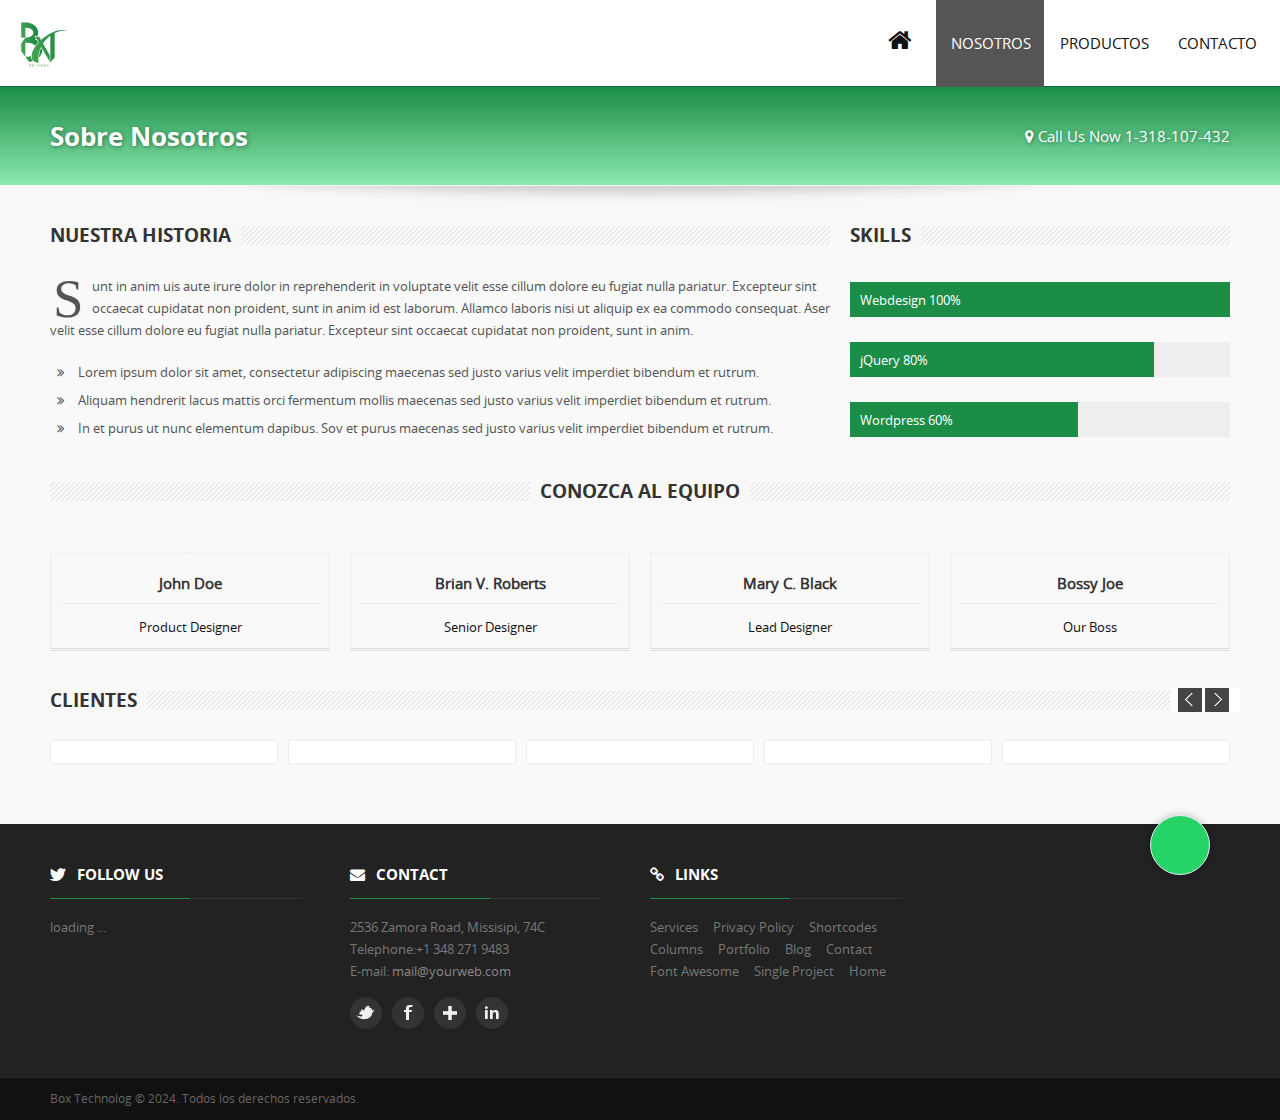
==== commit 1b7b2903: "icono de whatsapp y estilos" ====
--- a/about.html
+++ b/about.html
@@ -11,6 +11,8 @@
 	<link rel="stylesheet" type="text/css" href="css/icons.css" />
 	<link rel="stylesheet" type="text/css" href="css/skingreen.css" /><!-- Change skin color here -->
 	<link rel="stylesheet" type="text/css" href="css/responsive.css" />
+	<link rel="stylesheet" href="fontello.css">
+	<script src="https://kit.fontawesome.com/eb496ab1a0.js" crossorigin="anonymous"></script>
 	<script src="js/jquery-1.9.0.min.js"></script><!-- scripts are at the bottom of the document -->
 </head>
 
@@ -102,6 +104,9 @@
 		<!-- OUR TEAM
 		================================================== -->
 		<div class="row space-top space-bot">
+			<a href="https://api.whatsapp.com/send?phone=+573007251924" class="btn-wsp" target="_blank">
+				<i class="fa fa-whatsapp icono"></i>
+			</a>
 			<div class="c12">
 				<h1 class="maintitle text-center">
 					<span>Conozca al equipo</span>
@@ -275,9 +280,7 @@
 					<li class="linkedin-link smallrightmargin">
 						<a href="#" class="linkedin has-tip" title="Linkedin" target="_blank">Linkedin</a>
 					</li>
-					<li class="pinterest-link smallrightmargin">
-						<a href="#" class="pinterest has-tip" title="Pinterest" target="_blank">Pinterest</a>
-					</li>
+					
 				</ul>
 			</div>
 			<!-- 4th column -->
--- a/css/style.css
+++ b/css/style.css
@@ -14,6 +14,26 @@
 .row:after, .clearfix:after { clear: both }
 .row, .clearfix { zoom: 1 }
 /* --------------------------------------- GRID Layout ----------------------------------------- */
+.btn-wsp{
+    position:fixed;
+    width:60px;
+    height:60px;
+    line-height: 63px;
+    bottom:25px;
+    right:70px;
+    background:#25d366;
+    color:#FFF;
+    border-radius:50px;
+	border: 1px solid #e7f0f8 ;
+    text-align:center;
+    font-size:35px;
+    box-shadow: 0px 1px 10px rgba(0,0,0,0.3);
+    z-index:100;
+    transition: all 300ms ease;
+}
+.btn-wsp:hover{
+    background: #20ba5a;
+}
 * { box-sizing: border-box; -ms-box-sizing: border-box; -moz-box-sizing: border-box; -webkit-box-sizing: border-box; }
 body { margin: 0 auto }
 .grid { margin: 0 auto; max-width: 1200px; width: 100%; }
--- a/css/responsive.css
+++ b/css/responsive.css
@@ -65,3 +65,11 @@
 .titlehead {text-align:left;}
 .actionbutton {display:block;}
 }
+@media only screen and (min-width:320px) and (max-width:768px){
+    .btn-wsp{
+        width:63px;
+        height:63px;
+        line-height: 66px;
+        right:20px;
+	}
+}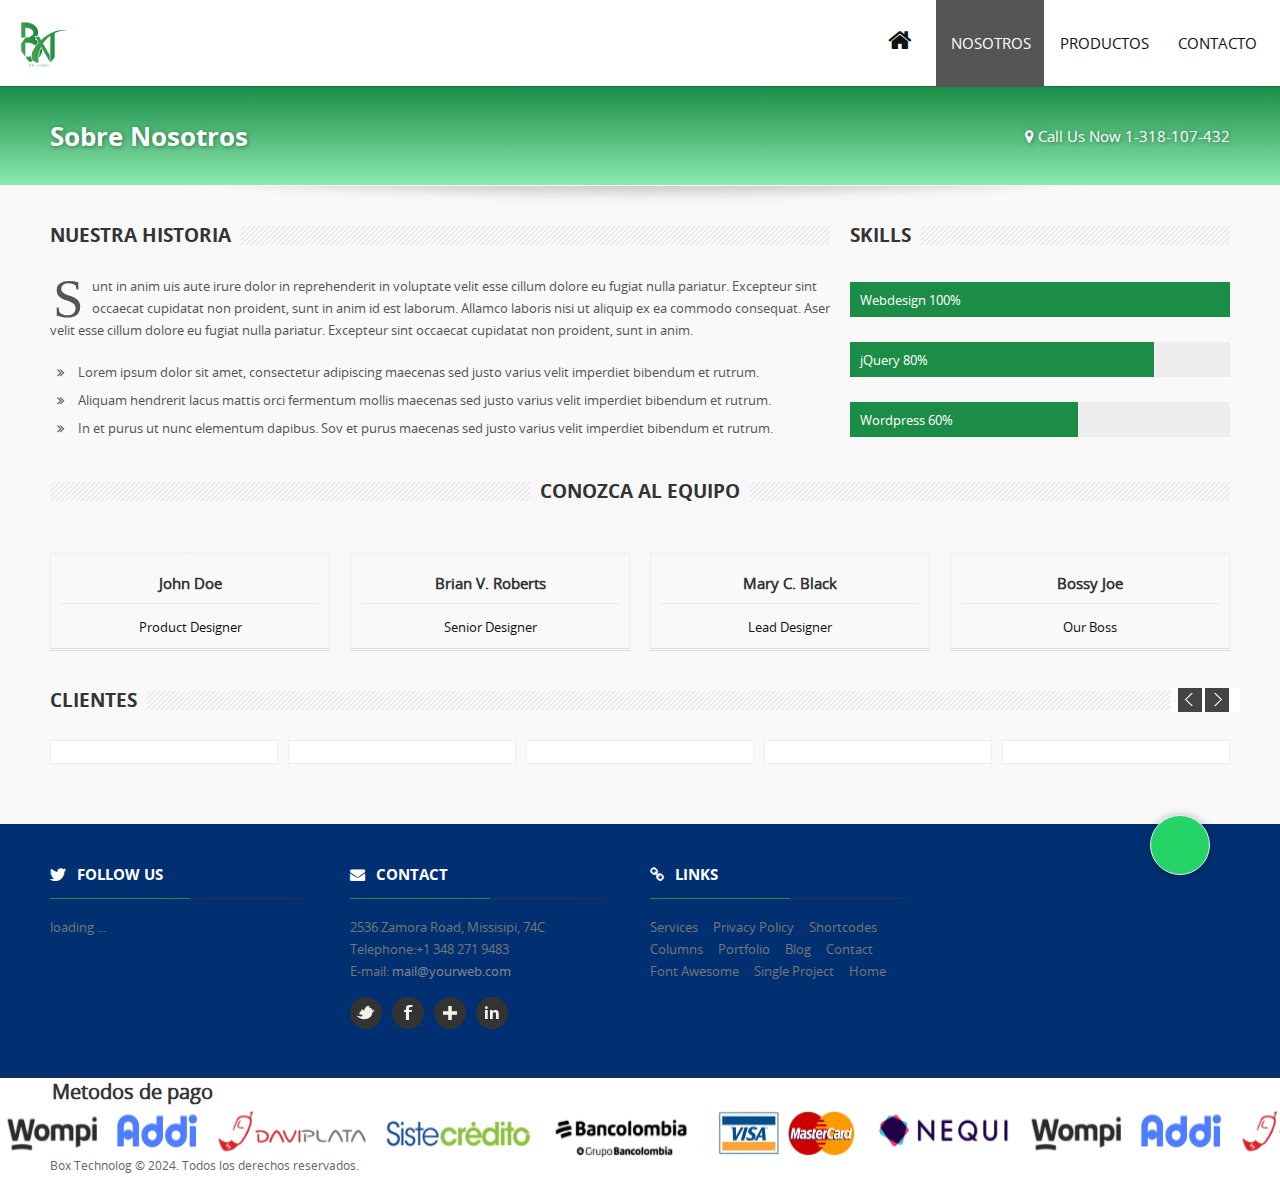
==== commit a0aa52ab: "fix: metodos de pago" ====
--- a/about.html
+++ b/about.html
@@ -305,10 +305,16 @@
 	</div>
 </div>
 <!-- copyright area -->
-<div class="copyright">
+<div class="copyright bg-custom-payments" >
+	<p class="back-top floatright">
+		<a href="#top"><span></span></a>
+	</p>
 	<div class="grid">
 		<div class="row">
-			<div class="c6">
+			<div>
+				<h5 style="margin-top: -10px; margin-left: 1%;"><span>Metodos de pago</span></h5>
+			</div>
+			<div class="c6 payments">
 				Box Technolog &copy; 2024. Todos los derechos reservados.
 			</div>
 			
--- a/css/style.css
+++ b/css/style.css
@@ -189,6 +189,8 @@
 /* =Media query for iPad and tablets-------------------------------------------------------------- */
 @media handheld,only screen and (max-width:768px),only screen and (max-device-width:768px) and (orientation:portrait) { 
 	body { font-size: 90% }
+    .payments{ display: none}
+    /* .nav-border{max-height: 50px; }   */
 	.row { margin-bottom: 0!important }
 	.c1, .c2, .c3, .c4, .c5, .c6, .c7, .c8, .c9, .c10, .c11, .c12, .c1-5, .c1-8 { width: 100%; margin-right: 0; margin-left: 0; margin-bottom: 20px; }
 }
@@ -291,7 +293,7 @@
 .small { font-size: 12px }
 .imgOpa {max-height: 180PX;}
 /* FOOTER ================================================== */
-#wrapfooter { background-color: #222; margin-top: 40px; }
+#wrapfooter { background-color: #003072; margin-top: 40px; }
 #footer .title { font-size: 15px; color: #fff; border-bottom: solid #333 1px; padding-bottom: 3px; width: 90%; }
 .footerstress { border: solid #0E8FAB; border-width: 1px 0 0; clear: both; margin: -9px 0px 17px; height: 0; width: 50%; }
 #footer [class^="icon-"], #footer [class*=" icon-"] { margin-right: 7px }
@@ -300,7 +302,31 @@
 #footer li { list-style: none; float: left; padding-right: 15px; }
 #footer li a { color: #888 }
 #footer h1 { font-size: 15px; color: #ddd; margin-bottom: 20px; margin-top: 0px; -webkit-mask-image: -webkit-gradient(linear,left top,left bottom,color-stop(0%,#000),color-stop(40%,#000),color-stop(100%,rgba(0,0,0,0.5))); }
-.copyright { background-color: #111; color: #666; padding: 10px 0; font-size: 12px; border-top: 1px solid #292929; }
+.copyright { background-color: #fff; color: #666; padding: 10px 0; font-size: 12px; border-top: 1px solid #292929; height: 100px }
+.bg-custom-payments {
+    position: relative;
+    background-image: url('../images/metodos-de-pagos.png'); 
+    background-size: 1024px 110px;
+    background-position: 0 0; 
+    background-repeat: repeat;
+    animation: moveBackground 50s linear infinite;
+  }
+  @keyframes moveBackground {
+    0% {
+        background-position: 0 0; /* Posición inicial */
+      }
+      50% {
+        background-position: 200% 0; /* Mueve el fondo completamente hacia la derecha */
+      }
+      100% {
+        background-position: 0 0; /* Vuelve a la posición inicial */
+      }
+  
+  }
+  .payments{
+    position:absolute;
+    bottom: 0;
+  }
 .copyright a { color: #666 }
 .textareafooter { background: #3F3F3F !important; border: #444 1px solid !Important; color: #999 !important; }
 #footer ul.social-links li { border-radius: 50% }
@@ -398,8 +424,8 @@
 */
 * { margin: 0; padding: 0; border: none; outline: none; }
 /*General Mosaic Styles*/
-.mosaic-block { position: relative; overflow: hidden; width: 100%; height: 190px; border: 0px; }
-.mosaic-backdrop { display: block; position: absolute; top: 0; height: 100%; width: 100%; background: #0E8FAB; }
+.mosaic-block { position: relative; overflow: hidden; width: 100%; height: 190px; border: 0px;}
+.mosaic-backdrop {border-radius: 5px; display: block; position: absolute; top: 0; height: 100%; width: 100%; background: #b9cfe8; }
 .mosaic-backdrop .details { padding: 20px; color: #fff; }
 .mosaic-backdrop .details a { color: #fff }
 .mosaic-backdrop .mosaiclink { background: #fff; color: #0E8FAB; padding: 5px 10px; font-weight: bold; font-size: 15px; }
--- a/css/responsive.css
+++ b/css/responsive.css
@@ -5,9 +5,9 @@
 .grid {padding:0px;}
 }
 /* small screen */
-@media screen and (max-width: 800px) {
+@media screen and (max-width: 768px) {
 .js #responsivemenu { display: none; }
-.js .selectnav { display: block;background: #333;color: #fff; font-size:15px;border: 1px solid #333;border-radius: 0px;max-width: 100%;margin-left: -10px;}
+.js .selectnav { margin-top: -65px; display: block;background: #333;color: #fff; font-size:15px;border: 1px solid #333;border-radius: 0px;max-width: 85%; margin-left:60px }
 nav {float:none;}
 .rightareaheader {float:none;}
 .showmobile {display:block;}
